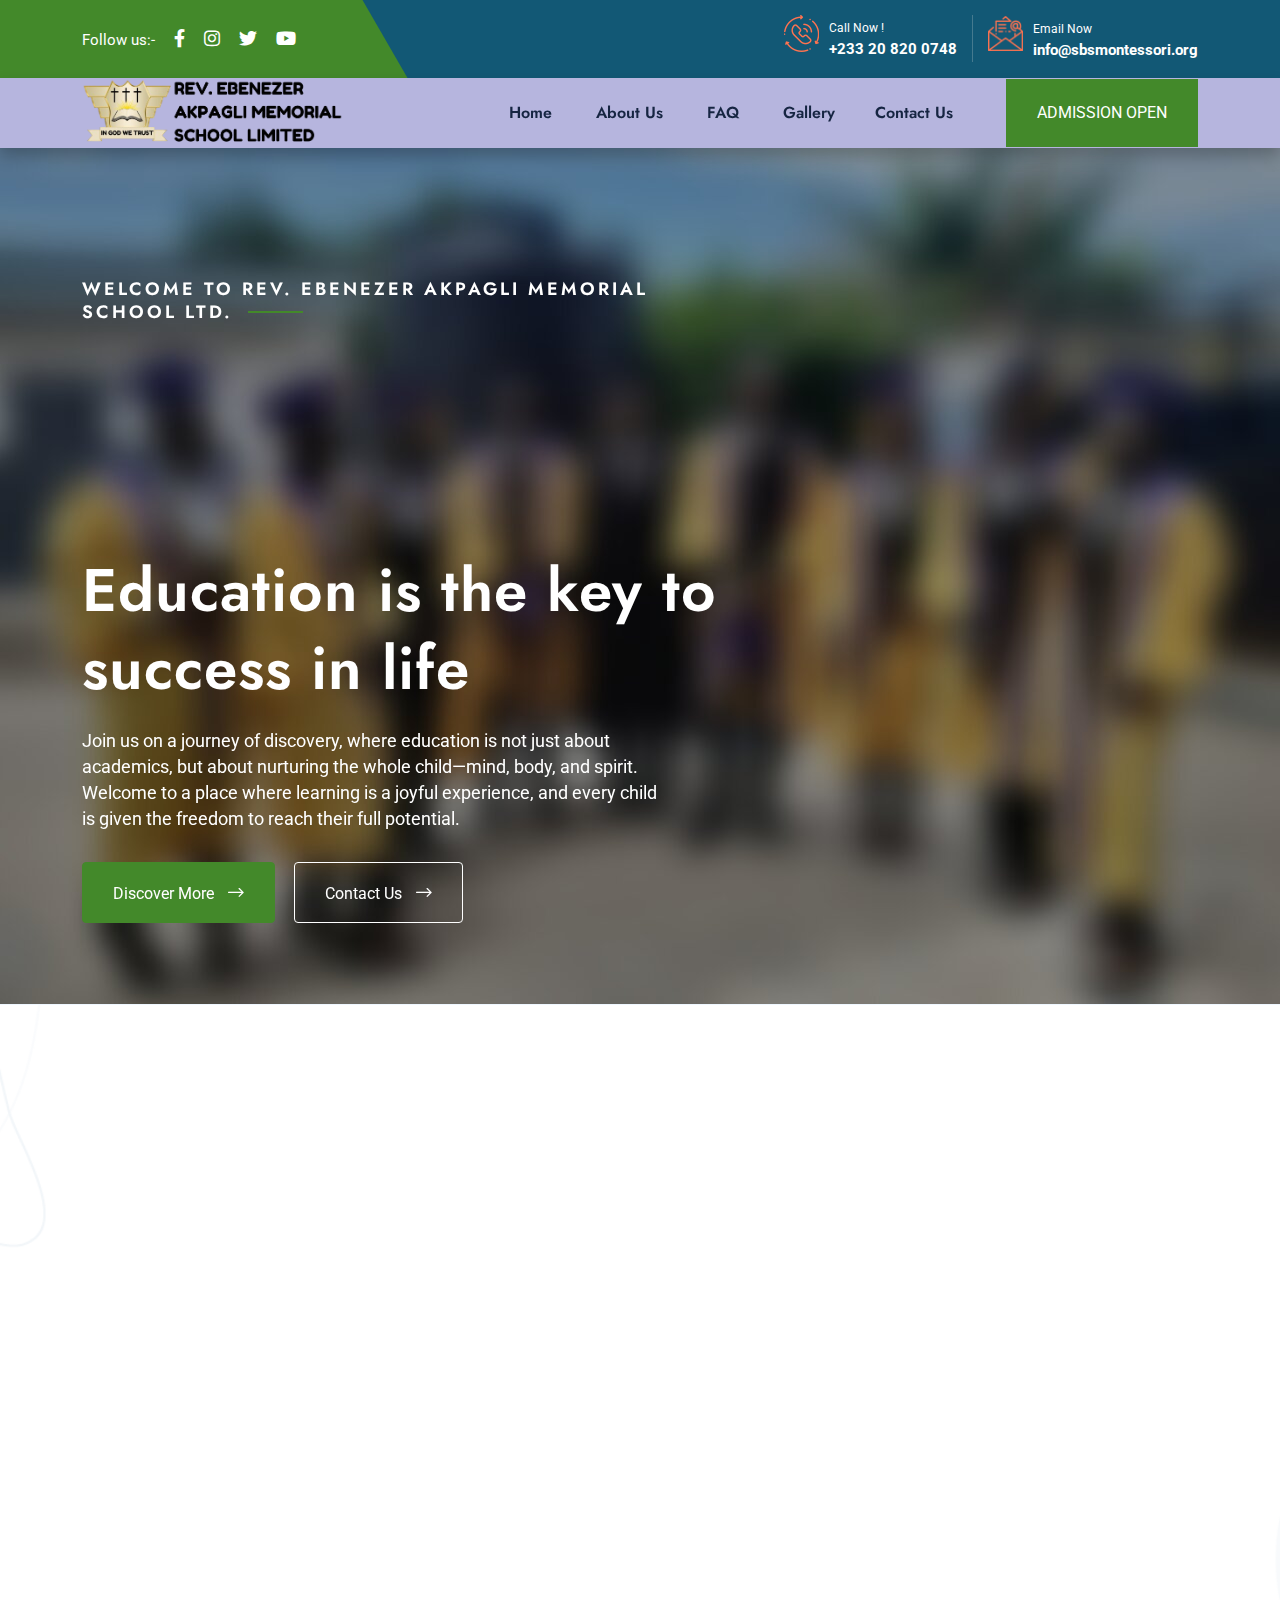
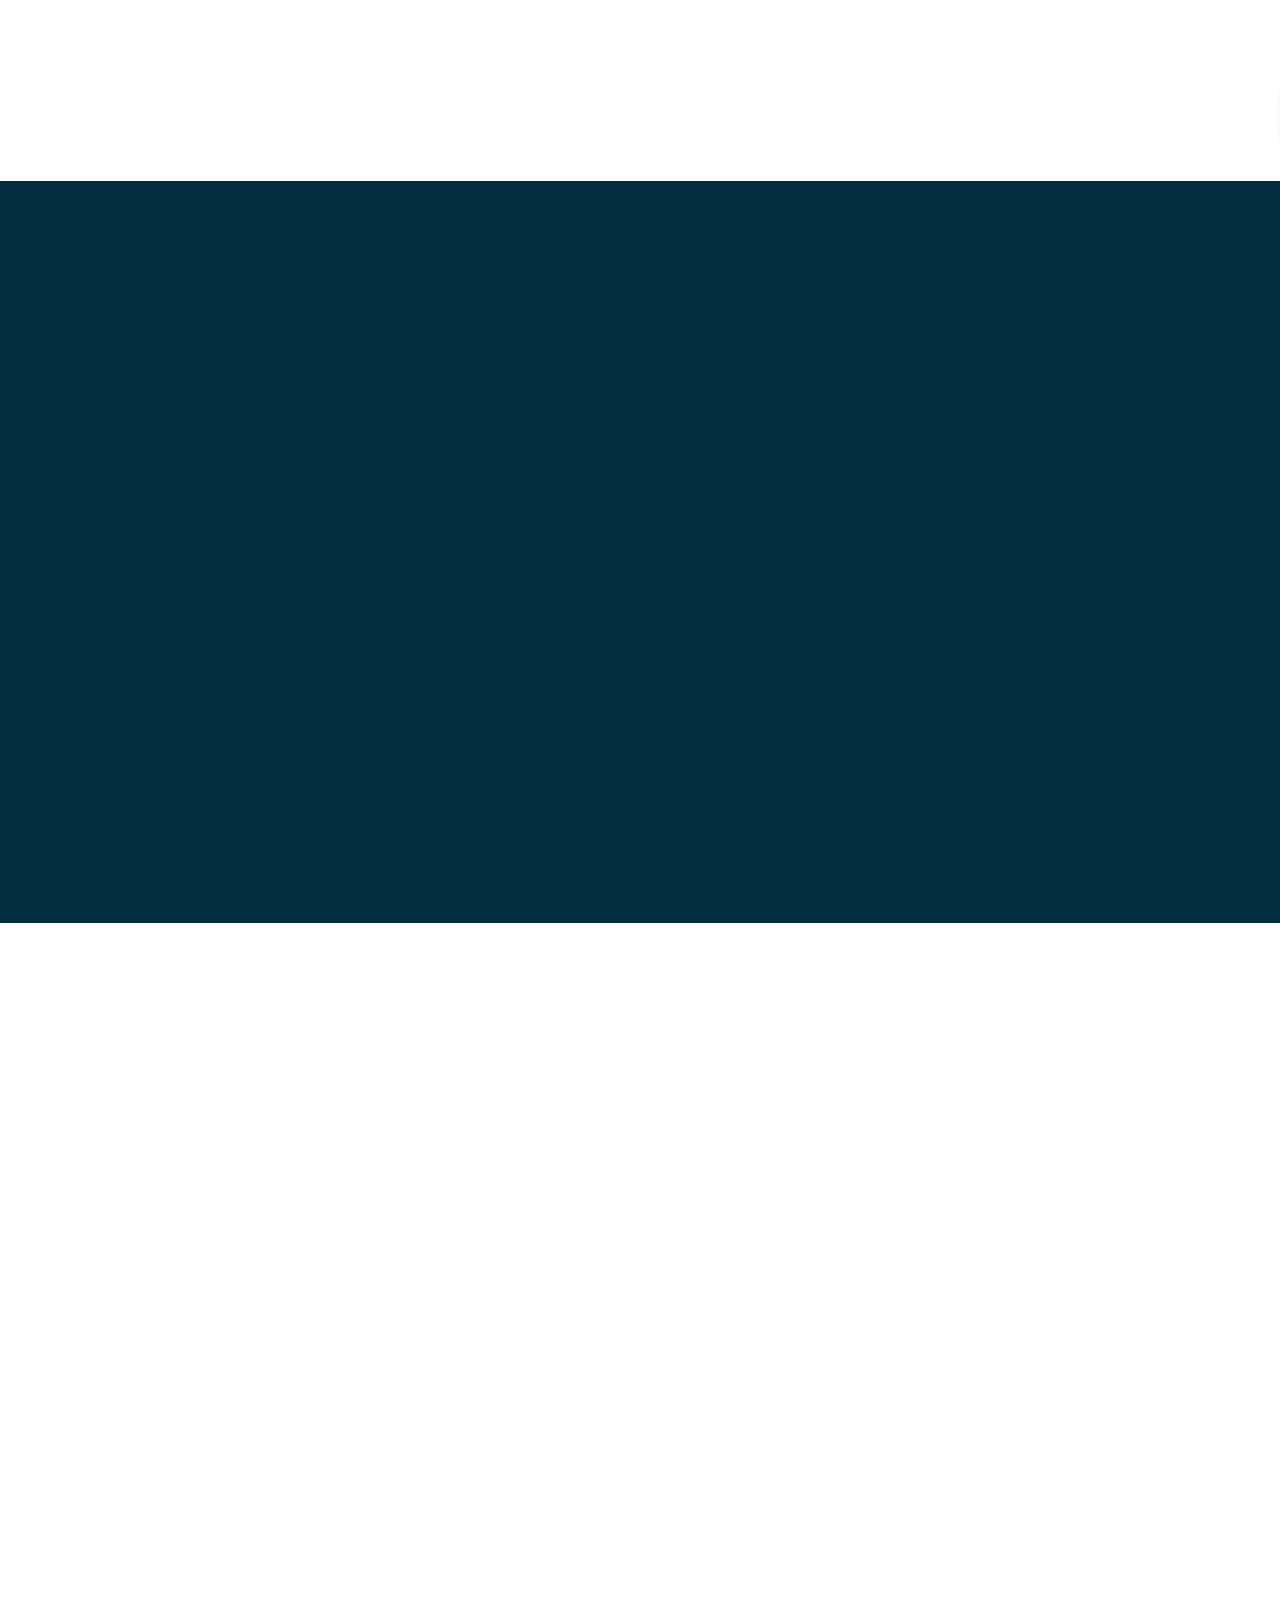
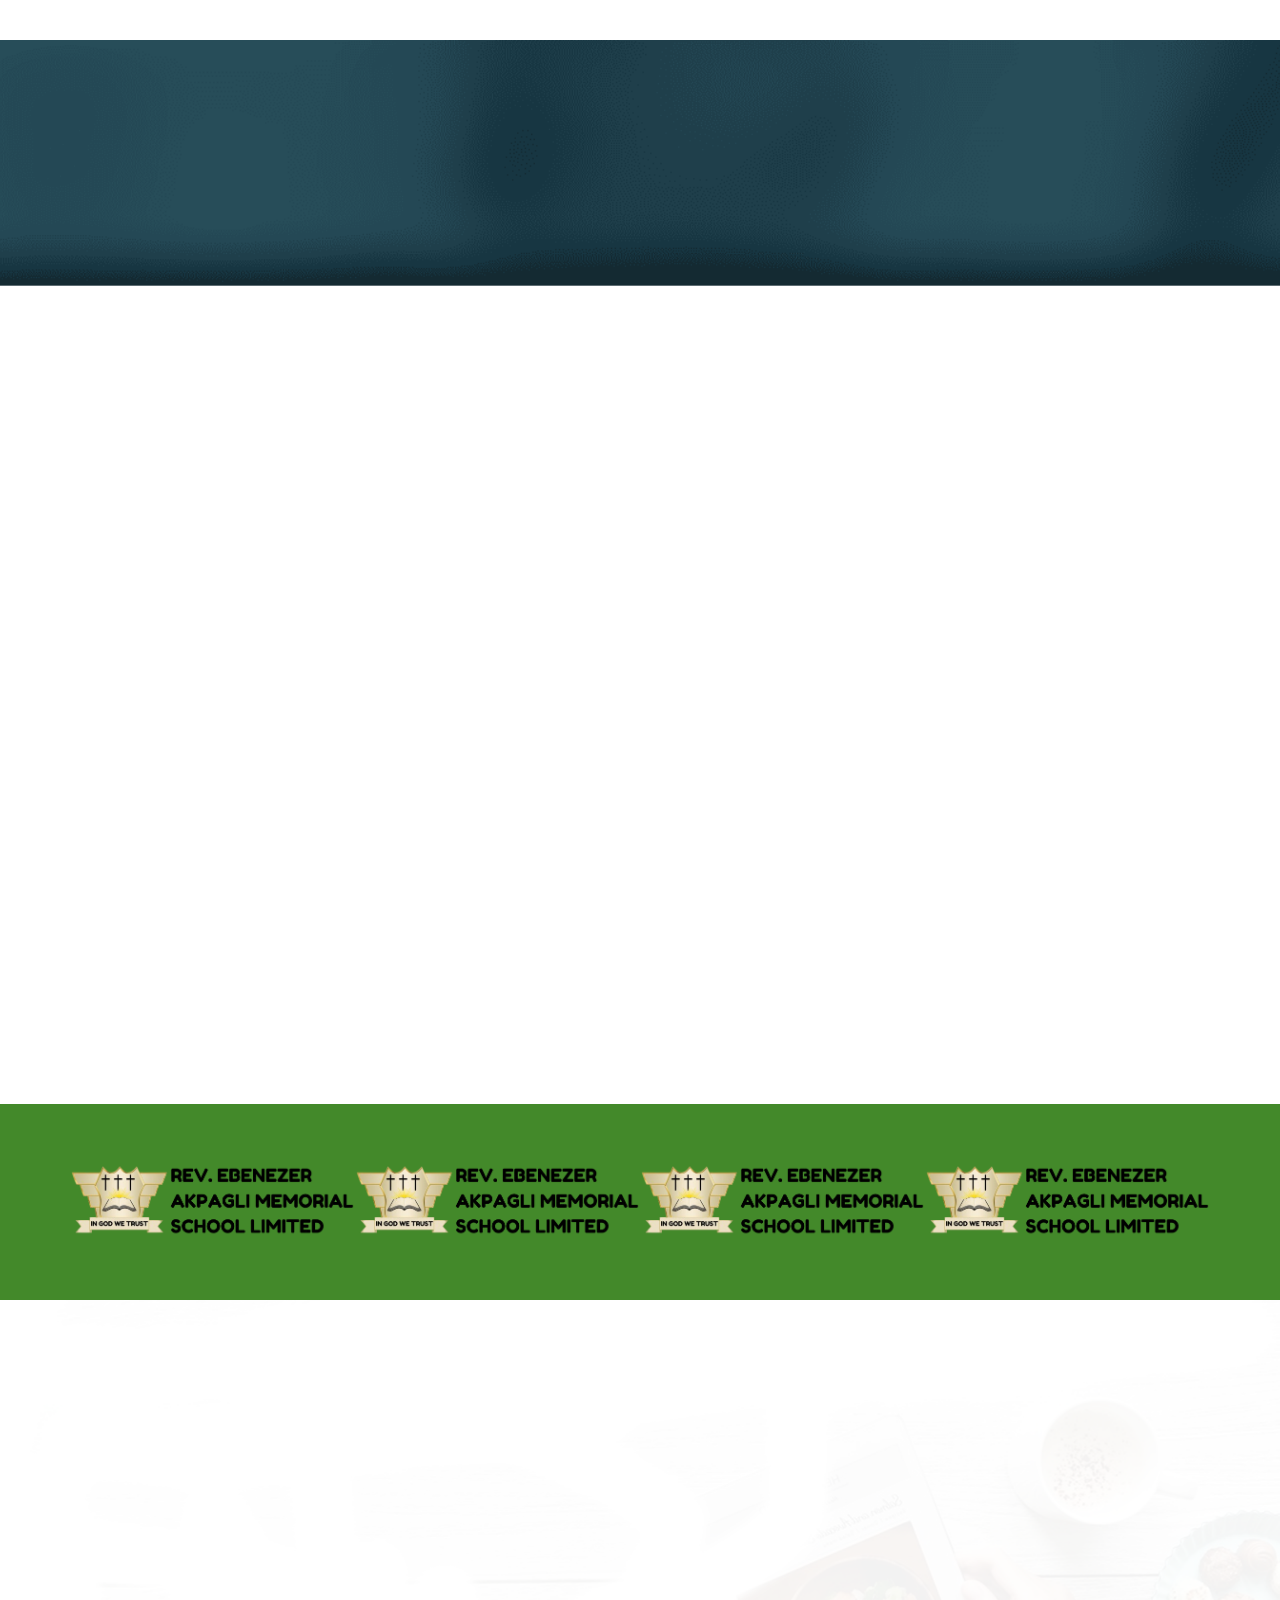
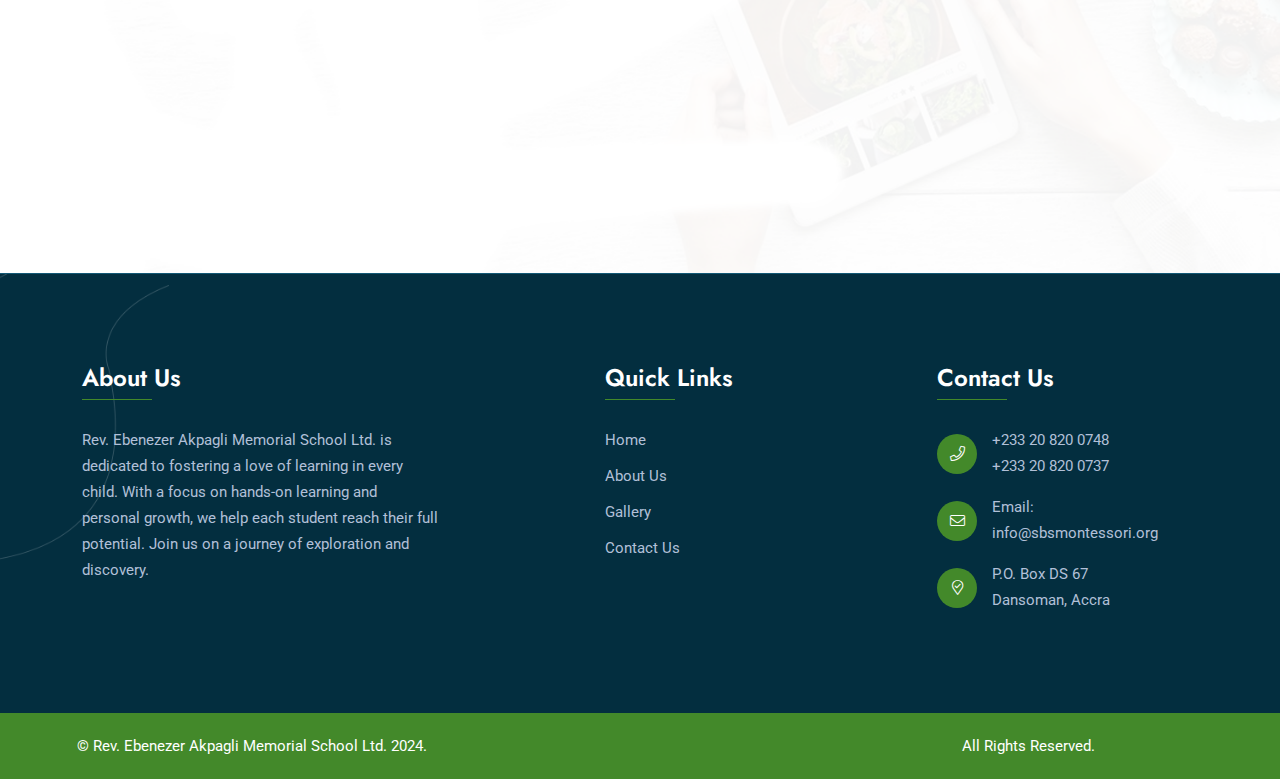
==== index.html @ 85f2a92b "a" ====
<!doctype html><html lang="en-US"><head><meta charset="UTF-8"><meta name="viewport" content="width=device-width, initial-scale=1"><title>Rev. Ebenezer Akpagli Memorial School Ltd.</title><meta name='robots' content='max-image-preview:large' /><link rel='dns-prefetch' href='https://fonts.googleapis.com/' /><link rel="alternate" type="application/rss+xml" title="Rev. Ebenezer Akpagli Memorial School Ltd. &raquo; Feed" href="feed/index.html" /><link rel="alternate" type="application/rss+xml" title="Rev. Ebenezer Akpagli Memorial School Ltd. &raquo; Comments Feed" href="comments/feed/index.html" /> <script defer src="[data-uri]"></script> <style id='wp-emoji-styles-inline-css' type='text/css'>img.wp-smiley, img.emoji {
		display: inline !important;
		border: none !important;
		box-shadow: none !important;
		height: 1em !important;
		width: 1em !important;
		margin: 0 0.07em !important;
		vertical-align: -0.1em !important;
		background: none !important;
		padding: 0 !important; 
	}</style><style id='classic-theme-styles-inline-css' type='text/css'>/*! This file is auto-generated */
.wp-block-button__link{color:#fff;background-color:#32373c;border-radius:9999px;box-shadow:none;text-decoration:none;padding:calc(.667em + 2px) calc(1.333em + 2px);font-size:1.125em}.wp-block-file__button{background:#32373c;color:#fff;text-decoration:none}</style><link rel='stylesheet' id='contact-form-7-css' href='wp-content/plugins/contact-form-7/includes/css/styles.css' type='text/css' media='all' /><link rel='stylesheet' id='redux-extendify-styles-css' href='wp-content/plugins/redux-framework/redux-core/assets/css/extendify-utilities.css' type='text/css' media='all' /><link rel='stylesheet' id='qeducato-google-fonts-css' href='https://fonts.googleapis.com/css2?family=Jost%3Aital%2Cwght%400%2C100%3B0%2C200%3B0%2C300%3B0%2C400%3B0%2C500%3B0%2C600%3B0%2C700%3B0%2C800%3B0%2C900%3B1%2C100%3B1%2C200%3B1%2C300%3B1%2C400%3B1%2C500%3B1%2C600%3B1%2C700%3B1%2C800%3B1%2C900&#038;display=swap&#038;ver=6.5.4' type='text/css' media='all' /><link rel='stylesheet' id='bootstrap-css' href='wp-content/themes/qeducato/inc/assets/css/bootstrap.min.css' type='text/css' media='all' /><link rel='stylesheet' id='animate-css' href='wp-content/themes/qeducato/inc/assets/css/animate.min.css' type='text/css' media='all' /><link rel='stylesheet' id='magnific-popup-css' href='wp-content/themes/qeducato/inc/assets/css/magnific-popup.css' type='text/css' media='all' /><link rel='stylesheet' id='fontawesome-all-css' href='wp-content/themes/qeducato/inc/assets/fontawesome/css/all.min.css' type='text/css' media='all' /><link rel='stylesheet' id='dripicons-css' href='wp-content/themes/qeducato/inc/assets/css/dripicons.css' type='text/css' media='all' /><link rel='stylesheet' id='slick-css' href='wp-content/themes/qeducato/inc/assets/css/slick.css' type='text/css' media='all' /><link rel='stylesheet' id='meanmenu-css' href='wp-content/themes/qeducato/inc/assets/css/meanmenu.css' type='text/css' media='all' /><link rel='stylesheet' id='qeducato-default-css' href='wp-content/themes/qeducato/inc/assets/css/default.css' type='text/css' media='all' /><link rel='stylesheet' id='qeducato-style-css' href='wp-content/themes/qeducato/inc/assets/css/style.css' type='text/css' media='all' /><link rel='stylesheet' id='qeducato-responsive-css' href='wp-content/themes/qeducato/inc/assets/css/responsive.css' type='text/css' media='all' /><link rel='stylesheet' id='recent-posts-widget-with-thumbnails-public-style-css' href='wp-content/plugins/recent-posts-widget-with-thumbnails/public.css' type='text/css' media='all' /><link rel='stylesheet' id='elementor-icons-css' href='wp-content/plugins/elementor/assets/lib/eicons/css/elementor-icons.min.css' type='text/css' media='all' /><link rel='stylesheet' id='elementor-frontend-css' href='wp-content/plugins/elementor/assets/css/frontend-lite.min.css' type='text/css' media='all' /><link rel='stylesheet' id='swiper-css' href='wp-content/plugins/elementor/assets/lib/swiper/v8/css/swiper.min.css' type='text/css' media='all' /><link rel='stylesheet' id='elementor-post-6-css' href='wp-content/uploads/elementor/css/post-6.css' type='text/css' media='all' /><link rel='stylesheet' id='elementor-global-css' href='wp-content/uploads/elementor/css/global.css' type='text/css' media='all' /><link rel='stylesheet' id='elementor-post-9-css' href='wp-content/uploads/elementor/css/post-9.css' type='text/css' media='all' /><link rel='stylesheet' id='google-fonts-1-css' href='https://fonts.googleapis.com/css?family=Roboto%3A100%2C100italic%2C200%2C200italic%2C300%2C300italic%2C400%2C400italic%2C500%2C500italic%2C600%2C600italic%2C700%2C700italic%2C800%2C800italic%2C900%2C900italic%7CRoboto+Slab%3A100%2C100italic%2C200%2C200italic%2C300%2C300italic%2C400%2C400italic%2C500%2C500italic%2C600%2C600italic%2C700%2C700italic%2C800%2C800italic%2C900%2C900italic&#038;display=auto&#038;ver=6.5.4' type='text/css' media='all' /><link rel="preconnect" href="https://fonts.gstatic.com/" crossorigin><script defer type="text/javascript" src="wp-includes/js/jquery/jquery.min.js" id="jquery-core-js"></script> <script defer type="text/javascript" src="wp-includes/js/jquery/jquery-migrate.min.js" id="jquery-migrate-js"></script> <link rel="https://api.w.org/" href="wp-json/index.html" /><link rel="alternate" type="application/json" href="wp-json/wp/v2/pages/9" /><link rel="EditURI" type="application/rsd+xml" title="RSD" href="xmlrpc.php@rsd" /><meta name="generator" content="WordPress 6.5.4" /><link rel="canonical" href="index.html" /><link rel='shortlink' href='index.html' /><link rel="alternate" type="application/json+oembed" href="wp-json/oembed/1.0/embed@url=https%253A%252F%252Fwpdemo.zcubethemes.com%252Fqeducato%252F" /><link rel="alternate" type="text/xml+oembed" href="wp-json/oembed/1.0/embed@url=https%253A%252F%252Fwpdemo.zcubethemes.com%252Fqeducato%252F&amp;format=xml" /><meta name="generator" content="Redux 4.4.15" /><meta name="generator" content="Elementor 3.20.3; features: e_optimized_assets_loading, e_optimized_css_loading, additional_custom_breakpoints, block_editor_assets_optimize, e_image_loading_optimization; settings: css_print_method-external, google_font-enabled, font_display-auto"><link rel="icon" href="https://wpdemo.zcubethemes.com/qeducato/wp-content/uploads/2023/03/cropped-sve-icon7-32x32.png" sizes="32x32" /><link rel="icon" href="https://wpdemo.zcubethemes.com/qeducato/wp-content/uploads/2023/03/cropped-sve-icon7-192x192.png" sizes="192x192" /><link rel="apple-touch-icon" href="https://wpdemo.zcubethemes.com/qeducato/wp-content/uploads/2023/03/cropped-sve-icon7-180x180.png" /><meta name="msapplication-TileImage" content="https://wpdemo.zcubethemes.com/qeducato/wp-content/uploads/2023/03/cropped-sve-icon7-270x270.png" /><style id="qeducato_data-dynamic-css" title="dynamic-css" class="redux-options-output">body,.widget_categories a{color:#6e6e6e;}.site-content{background-color:#ffffff;}.breadcrumb-area{background-color:#20282E;background-image:url('wp-content/uploads/2023/03/bdrc-bg.png');}.footer-bg{background-color:#00173c;background-image:url('wp-content/uploads/2023/03/footer-bg.png');}.footer-social a:hover,.contact-form .btn,.about-area .btn:hover::before,.bsingle__content .blog__btn .btn,.s-about-content .footer-social a:hover,.project-detail .project-info li .btn,.testimonial-active2 .slick-dots .slick-active button,.slider-content h2 span::after,.home-blog-active .slick-arrow, .home-blog-active2 .slick-arrow,.button-group button.active,.breadcrumb,.f-widget-title h2::before, .footer-widget .widgettitle::before,.copyright-wrap,.f-contact i,.cta-area .btn,.event-content .date,.blog-thumb2 .date-home,.step-box .date-box,.about-content2 li .ano,.class-active .slick-arrow,.courses-content .cat,.about-text,.services-box07:hover, .services-box07.active,.second-header::before,.second-header-btn .btn,.slider-content h5::after,.slider-active .slider-btn .btn,.post__tag ul li a:hover,.services-categories li a::after,.brochures-box .inner,.home-blog-active .slick-arrow:hover, .home-blog-active2 .slick-arrow:hover,.portfolio .col3 .grid-item .box a::after,.comment-form .submit,#scrollUp,.search-form .search-submit, .wp-block-search .wp-block-search__button,.top-btn,.widget-social a:hover,.comment-form .submit:hover,.services-08-item:hover .readmore,#scrollUp:hover,.gallery-image figcaption .span::before,.team-thumb .dropdown .xbtn,.blog-content2 .date-home,.f-cta-icon i,.contact-bg02 .btn.ss-btn.active{background-color:#43892a;}.event03 .event-content .time i,.faq-wrap .card-header h2 button::after,.bsingle__content h2:hover a,.testimonial-active2 .ta-info span,.services-box a:hover,.main-menu ul li:hover > a,.main-menu ul li a::after,.project-detail .project-info li .icon,.main-menu ul li:hover > a,.cta-title h2 span,.recent-blog-footer span,.b-meta i,.section-title h5,.event-content .time strong,.courses-content a.readmore,.about-title h5,.header-cta ul li i,blockquote footer,.pricing-body li::before,.pricing-box2.active .price-count h2, .pricing-box2.active .pricing-head h2,.header-three .main-menu .sub-menu li a:hover, .menu .children li a:hover,.footer-link ul li a:hover,.comment-text .avatar-name span,.team-area-content span,.team-area-content li .icon i,.header-social a,a:hover,.services-08-thumb.glyph-icon i,.gallery-image figcaption .span,.team-info span,.team-info h4 a:hover,.single-team:hover .team-info h4,.testimonial-active .slick-arrow,.blog-btn a,.bsingle__post .video-p .video-i,.bsingle__content .meta-info ul li i,.about-content li .icon i{color:#43892a;}.slider-active .slider-btn .btn,.contact-form .btn,.faq-btn,.about-area .btn:hover,.menu .sub-menu, .menu .children,.second-header-btn .btn,.cta-area .btn,.slider-active .slider-btn .btn,.post__tag ul li a:hover,.pricing-box2.active,.menu .children,.sidebar-widget .widgettitle,.tag-cloud-link:hover,.widget-social a:hover,.services-08-item:hover .readmore,.team-info .text,.blog-btn a,.contact-bg02 .btn.ss-btn.active{border-color:#43892a;}.btn.ss-btn.active,.second-header a, .second-header span,.comment-form .submit,.search-form .search-submit,.wp-block-search .wp-block-search__button,.team-thumb .dropdown .xbtn,#scrollUp,.cta-title h2,.footer-widget .widgettitle, .footer-widget .cat-item, .footer-widget .widget ul li,.copyright-wrap .text,.f-cta-icon i,.btn-style-one{color:#fff;}.event-item:hover .event-content,.header-three .second-header,.project-detail .info-column .inner-column2 h3,.btn:hover::before,.conterdown,.s-about-content .footer-social a,.about-area .btn{background-color:#125875;}{color:#125875;}.about-area .btn,.second-header-btn .btn:hover{border-color:#125875;}.blog-area3 .blog-thumb2 .date-home{background-color:#4ea9b4;}{color:#4ea9b4;}{border-color:#4ea9b4;}.copyright-wrap .text,.btn-style-one{background-color:#232323;}h1, h2, h3, h4, h5, h6{color:#232323;}</style></head><body class="home page-template page-template-home-page page-template-home-page-php page page-id-9 elementor-default elementor-kit-6 elementor-page elementor-page-9"><header class="header-area header-three"> <!-- header --><div class="header-top second-header d-none d-md-block"><div class="container"><div class="row align-items-center"><div class="col-lg-4 col-md-4 d-none d-lg-block "><div class="header-social"> <span> Follow us:- <a href="index.html#" title="Facebook"><i class="fab fa-facebook-f"></i></a> <a href="index.html#" title="LinkedIn"><i class="fab fa-instagram"></i></a> <a href="index.html#" title="Twitter"><i class="fab fa-twitter"></i></a> <a href="index.html#" title="Twitter"><i class="fab fa-youtube"></i></a> </span> <!--  /social media icon redux --></div></div><div class="col-lg-8 col-md-8 d-none d-lg-block text-right"><div class="header-cta"><ul><li><div class="call-box"><div class="icon"> <img src="wp-content/themes/qeducato/inc/assets/images/phone-call.png" alt="https://wpdemo.zcubethemes.com/qeducato/wp-content/themes/qeducato/inc/assets/images/phone-call.png"></div><div class="text"> <span>Call Now !</span> <strong><a href="tel:+233208200748">+233 20 820 0748</a></strong></div></div></li><li><div class="call-box"><div class="icon"> <img src="wp-content/themes/qeducato/inc/assets/images/mailing.png" alt="https://wpdemo.zcubethemes.com/qeducato/wp-content/themes/qeducato/inc/assets/images/mailing.png"></div><div class="text"> <span>Email Now</span> <strong><a href="mailto:info@sbsmontessori.org"> info@sbsmontessori.org </a></strong></div></div></li></ul></div></div></div></div></div><div id="header-sticky" class="menu-area"><div class="container"><div class="row align-items-center"><div class="col-xl-3 col-lg-3"><div class="logo"> <!-- LOGO IMAGE --> <!-- For Retina Ready displays take a image with double the amount of pixels that your image will be displayed (e.g 268 x 60 pixels) --> <a href="index.html" class="navbar-brand logo-black"> <!-- Logo Standard --> <img src="wp-content/themes/qeducato/inc/assets/images/logo.png" alt="Qeducato" title="" /> 

</a></div></div><div class="col-xl-6 col-lg-6"><div class="main-menu text-right text-xl-right"><nav id="mobile-menu"><div id="cssmenu" class="menu-main-menu-container"><ul id="menu-main-menu" class="menu"> <li id="menu-item-116" class="menu-item menu-item-type-post_type menu-item-object-page menu-item-116"><a href="index.html">Home</a></li>

	<li id="menu-item-116" class="menu-item menu-item-type-post_type menu-item-object-page menu-item-116"><a href="index.html@p=76.html">About Us</a></li> 
    
     <li id="menu-item-120" class="menu-item menu-item-type-post_type menu-item-object-page menu-item-120"><a href="index.html@p=106.html">FAQ</a></li> 
    
    <li id="menu-item-124" class="menu-item menu-item-type-post_type menu-item-object-page menu-item-124"><a href="index.html@p=102.html">Gallery</a></li><li id="menu-item-125" class="menu-item menu-item-type-post_type menu-item-object-page menu-item-125"> <a href="index.html@p=110.html">Contact Us</a></li></ul></div></nav></div></div><div class="col-xl-3 col-lg-3 text-right d-none d-lg-block text-right text-xl-right"><div class="login"><ul><li><div class="second-header-btn"> <a href="index.html@p=110.html" class="btn">admission open</a></div></li></ul></div></div><div class="col-12"><div class="mobile-menu"></div></div></div></div></div></header>
	 <!-- header-end --> <!-- offcanvas-area --><div class="offcanvas-menu"> <span class="menu-close"><i class="fal fa-times"></i></span><div id="cssmenu3" class="menu-one-page-menu-container"><div id="cssmenu-2" class="menu-our-links-container"><ul id="menu-our-links" class="menu"><li id="menu-item-2837" class="menu-item menu-item-type-post_type menu-item-object-page menu-item-home current-menu-item page_item page-item-9 current_page_item menu-item-2837"><a href="index.html" aria-current="page">Home</a></li><li id="menu-item-2839" class="menu-item menu-item-type-post_type menu-item-object-page menu-item-2839"><a href="index.html@p=76.html">About Us</a></li> <li id="menu-item-2838" class="menu-item menu-item-type-post_type menu-item-object-page menu-item-2838"><a href="index.html@p=102.html">Gallery</a></li><li id="menu-item-2840" class="menu-item menu-item-type-post_type menu-item-object-page menu-item-2840"> <a href="index.html@p=110.html">Contact Us</a></li></ul></div></div><div id="cssmenu2" class="menu-one-page-menu-container"><ul id="menu-one-page-menu-1" class="menu"><li class="menu-item menu-item-type-custom menu-item-object-custom"> <span>Email Now</span> <strong><a href="mailto:info@sbsmontessori.org"> info@sbsmontessori.org </a></strong></li><li class="menu-item menu-item-type-custom menu-item-object-custom"> <span>Call Now !</span> <strong><a href="tel:+233208200748">+233 20 820 0748</a></strong></li></ul></div></div><div class="offcanvas-overly"></div> <!-- offcanvas-area:end --><div id="content" class="site-content"><article id="post-9" class="post-9 page type-page status-publish hentry"><div class="pages-content"><div data-elementor-type="wp-page" data-elementor-id="9" class="elementor elementor-9"><section class="elementor-section elementor-top-section elementor-element elementor-element-531532d elementor-section-full_width elementor-section-height-default elementor-section-height-default" data-id="531532d" data-element_type="section"><div class="elementor-container elementor-column-gap-no"><div class="elementor-column elementor-col-100 elementor-top-column elementor-element elementor-element-83ab1d1" data-id="83ab1d1" data-element_type="column"><div class="elementor-widget-wrap elementor-element-populated"><div class="elementor-element elementor-element-e68a716 elementor-widget elementor-widget-Elementor-Widget-header-slider-new" data-id="e68a716" data-element_type="widget" data-widget_type="Elementor-Widget-header-slider-new.default"><div class="elementor-widget-container"> <!-- slider-area --><section id="home" class="slider-area fix p-relative"><div class="slider-active" style="background: #141b22;"><div class="single-slider slider-bg" style="background-image: url(wp-content/uploads/2023/02/slider_bg.jpg); background-size: cover;"><div class="container"><div class="row"><div class="col-lg-7 col-md-7"><div class="slider-content s-slider-content mt-130"><h5 data-animation="fadeInUp" data-delay=".4s">welcome To Rev. Ebenezer Akpagli Memorial School Ltd.</h5><br><br><br><br><br><br><br><br><h2 data-animation="fadeInUp" data-delay=".4s">Education is the key to success in life</h2>
        <p data-animation="fadeInUp" data-delay=".6s">Join us on a journey of discovery, where education is not just about academics, but about nurturing the whole child—mind, body, and spirit. Welcome to a place where learning is a joyful experience, and every child is given the freedom to reach their full potential.</p>
        <div class="slider-btn mt-30"> <a href="index.html@p=76.html" class="btn ss-btn mr-15" data-animation="fadeInLeft" data-delay=".4s">Discover More <i class="fal fa-long-arrow-right"></i></a> <a href="index.html@p=110.html" class="btn ss-btn active" data-animation="fadeInLeft" data-delay=".4s">Contact Us <i class="fal fa-long-arrow-right"></i></a></div></div></div><div class="col-lg-5 col-md-5 p-relative"></div></div></div></div><div class="single-slider slider-bg" style="background-image: url(wp-content/uploads/2023/02/slider_bg_01.jpg); background-size: cover;"><div class="container"><div class="row"><div class="col-lg-7 col-md-7"><div class="slider-content s-slider-content mt-130"><h5 data-animation="fadeInUp" data-delay=".4s">welcome To Rev. Ebenezer Akpagli Memorial School Ltd.</h5><br><br><br><br><br><br><h2 data-animation="fadeInUp" data-delay=".4s">Shaping Tomorrow's Respectable Citizens Through Education</h2><p data-animation="fadeInUp" data-delay=".6s">By instilling strong values and guiding them in ethical decision-making, we prepare our students to contribute positively to society, embodying integrity, responsibility, and compassion in all they do.</p><div class="slider-btn mt-30"> <a href="index.html@p=76.html" class="btn ss-btn mr-15" data-animation="fadeInLeft" data-delay=".4s">Discover More <i class="fal fa-long-arrow-right"></i></a> <a href="index.html@p=110.html" class="btn ss-btn active" data-animation="fadeInLeft" data-delay=".4s">Contact Us <i class="fal fa-long-arrow-right"></i></a></div></div></div><div class="col-lg-5 col-md-5 p-relative"></div></div></div></div></div></section> <!-- slider-area-end --></div></div></div></div></div></section>
		<section class="elementor-section elementor-top-section elementor-element elementor-element-2e73797 elementor-section-full_width elementor-section-height-default elementor-section-height-default" data-id="2e73797" data-element_type="section" data-settings="{&quot;background_background&quot;:&quot;classic&quot;}"><div class="elementor-container elementor-column-gap-no"><div class="elementor-column elementor-col-100 elementor-top-column elementor-element elementor-element-66779f8" data-id="66779f8" data-element_type="column"><div class="elementor-widget-wrap elementor-element-populated"><div class="elementor-element elementor-element-72d6814 elementor-widget elementor-widget-Elementor-about-widget" data-id="72d6814" data-element_type="widget" data-widget_type="Elementor-about-widget.default"><div class="elementor-widget-container">
             <!-- about-area --> <!-- about-area-end --></div></div></div></div></div>
	</section>
		<section class="elementor-section elementor-top-section elementor-element elementor-element-64fd482 elementor-section-full_width elementor-section-height-default elementor-section-height-default" data-id="64fd482" data-element_type="section"><div class="elementor-container elementor-column-gap-no"><div class="elementor-column elementor-col-100 elementor-top-column elementor-element elementor-element-281d83f" data-id="281d83f" data-element_type="column"><div class="elementor-widget-wrap elementor-element-populated"><div class="elementor-element elementor-element-fa714b6 elementor-widget elementor-widget-Elementor-courses-widget" data-id="fa714b6" data-element_type="widget" data-widget_type="Elementor-courses-widget.default"><div class="elementor-widget-container"> 
	
	 <section class="elementor-section elementor-top-section elementor-element elementor-element-e153d42 elementor-section-full_width elementor-section-height-default elementor-section-height-default" data-id="e153d42" data-element_type="section" data-settings="{&quot;background_background&quot;:&quot;classic&quot;}"><div class="elementor-container elementor-column-gap-no"><div class="elementor-column elementor-col-100 elementor-top-column elementor-element elementor-element-69f40f0" data-id="69f40f0" data-element_type="column"><div class="elementor-widget-wrap elementor-element-populated"><div class="elementor-element elementor-element-801785e elementor-widget elementor-widget-Elementor-about-widget" data-id="801785e" data-element_type="widget" data-widget_type="Elementor-about-widget.default"><div class="elementor-widget-container">
         <!-- admission-area --> <section class="about-area about-p pt-120 pb-120 p-relative fix"><div class="container"><div class="row justify-content-center align-items-center"><div class="col-lg-6 col-md-12 col-sm-12"><div class="s-about-img p-relative  wow fadeInLeft animated" data-animation="fadeInLeft" data-delay=".4s"> <img decoding="async" src="wp-content/uploads/2023/02/founder2.jpg" alt="Founder"></div></div><div class="col-lg-6 col-md-12 col-sm-12"><div class="about-content s-about-content pl-15 wow fadeInRight  animated" data-animation="fadeInRight" data-delay=".4s"><div class="about-title second-title pb-25"><h2> Welcome Address From The Proprietress</h2></div><p class="txt-clr">"It is with great joy that I welcome you to Rev. Ebenezer Akpagli Memorial School Ltd., where we are committed to nurturing the growth and development of your children in a warm, supportive environment. Our school is built on a foundation of academic excellence, strong moral values, and a deep respect for each child's unique potential.</p><p class="txt-clr">Our goal is to shape them into individuals who are not only knowledgeable but also compassionate, responsible, and prepared to make a positive impact in the world.
Thank you for entrusting us with your child's education."</p>
<p class="txt-clr">Warm regards,<br>
    Hon. Georgina Dafeamekpor.</p></div></div></div></div>
		 </section> <!-- admission-area-end --></div></div></div></div></div></section>
	
	</div></div></div></div></div></section><section class="elementor-section elementor-top-section elementor-element elementor-element-4e727cb elementor-section-full_width elementor-section-height-default elementor-section-height-default" data-id="4e727cb" data-element_type="section"><div class="elementor-container elementor-column-gap-no"><div class="elementor-column elementor-col-100 elementor-top-column elementor-element elementor-element-fc15306" data-id="fc15306" data-element_type="column"><div class="elementor-widget-wrap elementor-element-populated"><div class="elementor-element elementor-element-cb95bd1 elementor-widget elementor-widget-Elementor-new-steps-widget" data-id="cb95bd1" data-element_type="widget" data-widget_type="Elementor-new-steps-widget.default"><div class="elementor-widget-container"> <!-- steps-area --><section class="steps-area p-relative"  style="background-color: #032e3f;"><div class="animations-10"><img decoding="async" src="wp-content/uploads/2023/03/an-img-10.png" alt="https://wpdemo.zcubethemes.com/qeducato/wp-content/uploads/2023/03/an-img-10.png"></div><div class="container"><div class="row align-items-center"><div class="col-lg-6 col-md-12"><div class="section-title mb-35 wow fadeInDown animated" data-animation="fadeInDown" data-delay=".4s"><h2>Our Best Features</h2>
		
		<p>At Rev. Ebenezer Akpagli Memorial School Ltd., we pride ourselves on providing an exceptional educational experience. Here are some of the key features that set us apart:</p>
	
	</div><ul class="pr-20"><li><div class="step-box wow fadeInUp animated" data-animation="fadeInUp" data-delay=".4s"><div class="dnumber"><div class="date-box"><img decoding="async" src="wp-content/uploads/2023/03/fea-icon01.png" alt="https://wpdemo.zcubethemes.com/qeducato/wp-content/uploads/2023/03/fea-icon01.png"></div></div><div class="text"><h3>Skilled Teachers</h3><p>Our dedicated and experienced teachers are passionate about guiding each child’s educational journey. They employ Montessori methods to foster a love of learning and ensure personalized attention for every student.</p></div></div></li><li><div class="step-box wow fadeInUp animated" data-animation="fadeInUp" data-delay=".4s"><div class="dnumber"><div class="date-box"><img decoding="async" src="wp-content/uploads/2023/03/fea-icon02.png" alt="https://wpdemo.zcubethemes.com/qeducato/wp-content/uploads/2023/03/fea-icon02.png"></div></div><div class="text"><h3>Affordable Fees</h3><p>We believe quality education should be accessible to all. Our competitive and affordable fee structure ensures that every family can provide their child with an excellent Montessori education without financial strain.</p></div></div></li><li><div class="step-box wow fadeInUp animated" data-animation="fadeInUp" data-delay=".4s"><div class="dnumber"><div class="date-box"><img decoding="async" src="wp-content/uploads/2023/03/fea-icon03.png" alt="https://wpdemo.zcubethemes.com/qeducato/wp-content/uploads/2023/03/fea-icon03.png"></div></div><div class="text"><h3>Conducive Environment</h3><p>Our school provides a safe, stimulating, and nurturing environment where children feel valued and encouraged. Our well-designed classrooms and outdoor spaces promote exploration, creativity, and holistic development.</p></div></div></li></ul></div><div class="col-lg-6 col-md-12"><div class="step-img wow fadeInLeft animated" data-animation="fadeInLeft" data-delay=".4s"> <img decoding="async" src="wp-content/uploads/2023/03/steps-img.jpg" alt="wp-content/uploads/2023/03/steps-img.jpg"></div></div></div></div></section> <!-- steps-area-end --></div></div></div></div></div></section><section class="elementor-section elementor-top-section elementor-element elementor-element-53259b7 elementor-section-full_width elementor-section-height-default elementor-section-height-default" data-id="53259b7" data-element_type="section"><div class="elementor-container elementor-column-gap-no"><div class="elementor-column elementor-col-100 elementor-top-column elementor-element elementor-element-3f4f056" data-id="3f4f056" data-element_type="column"><div class="elementor-widget-wrap elementor-element-populated"><div class="elementor-element elementor-element-b644f74 elementor-widget elementor-widget-Elementor-events-widget" data-id="b644f74" data-element_type="widget" data-widget_type="Elementor-events-widget.default"><div class="elementor-widget-container"> 
		<!-- event-area -->
<section class="event pt-120 pb-90 p-relative fix">
    <div class="animations-06"></div>
    <div class="animations-07"></div>
    <div class="animations-08"></div>
    <div class="animations-09"></div>
    <div class="container">
        <div class="row">
            <div class="col-lg-12 p-relative">
                <div class="section-title center-align mb-50 text-center wow fadeInDown animated" data-animation="fadeInDown" data-delay=".4s">
                    <h5><i class="fal fa-graduation-cap"></i> Our Events</h5>
                    <h2> News & Upcoming Events</h2>
                </div>
            </div>
        </div><br>
        <div class="row">
            <div class="col-lg-4 col-md-6 wow fadeInUp animated" data-animation="fadeInUp" data-delay=".4s">
                <div class="event-item mb-30 hover-zoomin">
                    <div class="thumb"> 
                       
                    </div><br><br>
                    <div class="event-content">
                        <div class="date"><strong>20</strong> March, 2023</div>
                        <h3>Sports Day</h3>
                        <p>Join us for an exciting day of athletic competition and team spirit as students participate in various sports activities and showcase their skills.</p>
                        
                    </div>
                </div>
            </div>
            <div class="col-lg-4 col-md-6 wow fadeInUp animated" data-animation="fadeInUp" data-delay=".4s">
                <div class="event-item mb-30 hover-zoomin">
                    <div class="thumb"> 
                       
                    </div><br><br>
                    <div class="event-content">
                        <div class="date"><strong>22</strong> March, 2023</div>
                        <h3>Parent-Teacher Conferences</h3>
                        <p>Meet with teachers to discuss your child's progress and development. This is a valuable opportunity to understand how your child is doing academically and socially.</p>
                     </div>
                </div>
            </div>
            <div class="col-lg-4 col-md-6 wow fadeInUp animated" data-animation="fadeInUp" data-delay=".4s">
                <div class="event-item mb-30 hover-zoomin">
                    <div class="thumb"> 
                       
                    </div><br><br>
                    <div class="event-content">
                        <div class="date"><strong>24</strong> March, 2023</div>
                        <h3>Beginning of Exams </h3>
                        <p>The exam period starts, marking an important phase for students to demonstrate their knowledge and preparation. Best of luck to all!</p>
                       </div>
                </div>
            </div>
        </div>
    </div>
</section>

<!-- courses-area --></div></div></div></div></div></section><section class="elementor-section elementor-top-section elementor-element elementor-element-d4ce8b0 elementor-section-full_width elementor-section-height-default elementor-section-height-default" data-id="d4ce8b0" data-element_type="section"><div class="elementor-container elementor-column-gap-no"><div class="elementor-column elementor-col-100 elementor-top-column elementor-element elementor-element-026634b" data-id="026634b" data-element_type="column"><div class="elementor-widget-wrap elementor-element-populated"><div class="elementor-element elementor-element-b2b630b elementor-widget elementor-widget-Elementor-scholarship-widget" data-id="b2b630b" data-element_type="widget" data-widget_type="Elementor-scholarship-widget.default"><div class="elementor-widget-container"> <!-- cta-area --><section class="cta-area cta-bg pt-50 pb-50" style="background-image:url(wp-content/uploads/2023/03/cta_bg02.png)"><div class="container"><div class="row justify-content-center"><div class="col-lg-8"><div class="section-title cta-title wow fadeInLeft animated" data-animation="fadeInDown animated" data-delay=".2s"><h2>ADMISSIONS IN PROGRESS</h2><p> At Rev. Ebenezer Akpagli Memorial School Ltd., we are pleased to announce that we are still accepting applications for enrollment for the academic year of 2024/2025.</p></div></div><div class="col-lg-4 text-right"><div class="cta-btn s-cta-btn wow fadeInRight animated mt-30" data-animation="fadeInDown animated" data-delay=".2s"> <a href="index.html@p=110.html" class="btn ss-btn smoth-scroll">Enrol Now <i class="fal fa-long-arrow-right"></i></a></div></div></div></div></section> <!-- cta-area-end --></div></div></div></div></div></section><section class="elementor-section elementor-top-section elementor-element elementor-element-cdc11e2 elementor-section-full_width elementor-section-height-default elementor-section-height-default" data-id="cdc11e2" data-element_type="section"><div class="elementor-container elementor-column-gap-no"><div class="elementor-column elementor-col-100 elementor-top-column elementor-element elementor-element-d2a9b50" data-id="d2a9b50" data-element_type="column"><div class="elementor-widget-wrap elementor-element-populated"><div class="elementor-element elementor-element-3a8b02b elementor-widget elementor-widget-Elementor_faq_two" data-id="3a8b02b" data-element_type="widget" data-widget_type="Elementor_faq_two.default"><div class="elementor-widget-container">
	 <!-- courses-area --><!-- courses-area --></div></div></div></div></div></section><section class="elementor-section elementor-top-section elementor-element elementor-element-ba3333a elementor-section-full_width elementor-section-height-default elementor-section-height-default" data-id="ba3333a" data-element_type="section"><div class="elementor-container elementor-column-gap-no"><div class="elementor-column elementor-col-100 elementor-top-column elementor-element elementor-element-f5bbb9e" data-id="f5bbb9e" data-element_type="column"><div class="elementor-widget-wrap elementor-element-populated"><div class="elementor-element elementor-element-b61058e elementor-widget elementor-widget-Elementor-new-testimonial" data-id="b61058e" data-element_type="widget" data-widget_type="Elementor-new-testimonial.default"><div class="elementor-widget-container"> <!-- testimonial-area --><section class="testimonial-area pt-120 pb-115 p-relative fix"><div class="animations-02"><img decoding="async" src="wp-content/uploads/2023/03/an-img-04.png" alt="https://wpdemo.zcubethemes.com/qeducato/wp-content/uploads/2023/03/an-img-04.png"></div><div class="container"><div class="row"><div class="col-lg-12"><div class="section-title text-center mb-50 wow fadeInDown animated" data-animation="fadeInDown" data-delay=".4s"><h5><i class="fal fa-graduation-cap"></i> Testimonials</h5><h2>5 Star Reviews From Everyone</h2></div></div><div class="col-lg-12"><div class="testimonial-active wow fadeInUp animated" data-animation="fadeInUp" data-delay=".4s"><div class="single-testimonial text-center"><div class="qt-img"> <img decoding="async" src="wp-content/uploads/2023/03/qt-icon.png" alt="https://wpdemo.zcubethemes.com/qeducato/wp-content/uploads/2023/03/qt-icon.png"></div>
        <p>Attending Rev. Ebenezer Akpagli Memorial School Ltd. has been a transformative experience for me. The teachers were not just educators but mentors who genuinely cared about our growth. </p>
        <div class="ta-info"><h6>Robert Ansah</h6> <span>Alumni</span></div></div><div class="single-testimonial text-center"><div class="qt-img"> <img decoding="async" src="wp-content/uploads/2023/03/qt-icon.png" alt="https://wpdemo.zcubethemes.com/qeducato/wp-content/uploads/2023/03/qt-icon.png"></div><p>
            Rev. Ebenezer Akpagli Memorial School Ltd. has changed the way I see learning. The teachers are amazing, and I love how they make every subject interesting.</p><div class="ta-info"><h6>Mark Dose</h6> <span>Student</span></div></div><div class="single-testimonial text-center"><div class="qt-img"> <img decoding="async" src="wp-content/uploads/2023/03/qt-icon.png" alt="https://wpdemo.zcubethemes.com/qeducato/wp-content/uploads/2023/03/qt-icon.png"></div><p>
    Working at Rev. Ebenezer Akpagli Memorial School Ltd. is something I’m proud of. The students are great, and you can really see them grow every day. It feels good to be part of their journey.</p><div class="ta-info"><h6>Mr. Ben Opoku</h6> <span>Teacher</span></div></div><div class="single-testimonial text-center"><div class="qt-img"> <img decoding="async" src="wp-content/uploads/2023/03/qt-icon.png" alt="https://wpdemo.zcubethemes.com/qeducato/wp-content/uploads/2023/03/qt-icon.png"></div><p>I’ve learned so much here, and not just from books. The teachers teach us how to be good people too.</p><div class="ta-info"><h6>Daniela Owusu</h6> <span>Student</span></div></div><div class="single-testimonial text-center"><div class="qt-img"> <img decoding="async" src="wp-content/uploads/2023/03/qt-icon.png" alt="https://wpdemo.zcubethemes.com/qeducato/wp-content/uploads/2023/03/qt-icon.png"></div><p>We can’t say enough good things about REAMS. The teachers care so much, and our child is thriving because of it.</p><div class="ta-info"><h6>Mr. &amp; Mrs. Agbenu</h6> <span>Parents</span></div></div><div class="single-testimonial text-center"><div class="qt-img"> <img decoding="async" src="wp-content/uploads/2023/03/qt-icon.png" alt="https://wpdemo.zcubethemes.com/qeducato/wp-content/uploads/2023/03/qt-icon.png"></div><p>Teaching here at REAMS feels like more than just a job. The school cares about the kids and the staff, and it shows in everything we do.</p><div class="ta-info"><h6> Sir Kelvin</h6> <span>Teacher</span></div></div></div></div></div></div></section> <!-- testimonial-area-end --></div></div></div></div></div></section><section class="elementor-section elementor-top-section elementor-element elementor-element-e4f90ed elementor-section-full_width elementor-section-height-default elementor-section-height-default" data-id="e4f90ed" data-element_type="section"><div class="elementor-container elementor-column-gap-no"><div class="elementor-column elementor-col-100 elementor-top-column elementor-element elementor-element-02689ae" data-id="02689ae" data-element_type="column"><div class="elementor-widget-wrap elementor-element-populated"><div class="elementor-element elementor-element-8d8ad5e elementor-widget elementor-widget-Elementor_choosse_courses" data-id="8d8ad5e" data-element_type="widget" data-widget_type="Elementor_choosse_courses.default"><div class="elementor-widget-container"> </div></div></div></div></div></section>

 <section class="elementor-section elementor-top-section elementor-element elementor-element-4a9145e elementor-section-full_width elementor-section-height-default elementor-section-height-default" data-id="4a9145e" data-element_type="section" data-settings="{&quot;background_background&quot;:&quot;classic&quot;}"><div class="elementor-container elementor-column-gap-no"><div class="elementor-column elementor-col-100 elementor-top-column elementor-element elementor-element-bf80ce5" data-id="bf80ce5" data-element_type="column"><div class="elementor-widget-wrap elementor-element-populated"><div class="elementor-element elementor-element-5dfd132 elementor-widget elementor-widget-Elementor-new-brand-widget" data-id="5dfd132" data-element_type="widget" data-widget_type="Elementor-new-brand-widget.default"><div class="elementor-widget-container">
     <!-- brand-area --><div class="brand-area pt-60 pb-60"><div class="container"><div class="row brand-active"><div class="col-xl-2"><div class="single-brand"> <img decoding="async" src="wp-content/uploads/2023/03/b-logo1.png" alt="https://wpdemo.zcubethemes.com/qeducato/wp-content/uploads/2023/03/b-logo1.png"></div></div><div class="col-xl-2"><div class="single-brand"> <img decoding="async" src="wp-content/uploads/2023/03/b-logo2.png" alt="https://wpdemo.zcubethemes.com/qeducato/wp-content/uploads/2023/03/b-logo2.png"></div></div><div class="col-xl-2"><div class="single-brand"> <img decoding="async" src="wp-content/uploads/2023/03/b-logo3.png" alt="https://wpdemo.zcubethemes.com/qeducato/wp-content/uploads/2023/03/b-logo3.png"></div></div><div class="col-xl-2"><div class="single-brand"> <img decoding="async" src="wp-content/uploads/2023/03/b-logo4.png" alt="https://wpdemo.zcubethemes.com/qeducato/wp-content/uploads/2023/03/b-logo4.png"></div></div><div class="col-xl-2"><div class="single-brand"> <img decoding="async" src="wp-content/uploads/2023/03/b-logo5.png" alt="https://wpdemo.zcubethemes.com/qeducato/wp-content/uploads/2023/03/b-logo5.png"></div></div></div></div></div> <!-- brand-area-end -->
    </div></div></div></div></div></section><section class="elementor-section elementor-top-section elementor-element elementor-element-71a5cde elementor-section-full_width elementor-section-height-default elementor-section-height-default" data-id="71a5cde" data-element_type="section" data-settings="{&quot;background_background&quot;:&quot;classic&quot;}"><div class="elementor-container elementor-column-gap-no"><div class="elementor-column elementor-col-100 elementor-top-column elementor-element elementor-element-26c1115" data-id="26c1115" data-element_type="column"><div class="elementor-widget-wrap elementor-element-populated"><div class="elementor-element elementor-element-a051e33 elementor-widget elementor-widget-Elementor-Widget-Blog" data-id="a051e33" data-element_type="widget" data-widget_type="Elementor-Widget-Blog.default"><div class="elementor-widget-container">
         <!-- blog-area -->
         <section id="portfolio" class="pt-120 pb-90">
            <div class="container">
                <div class="portfolio">
                    <div class="row align-items-end mb-50">
                        <div class="col-lg-12">
                            <div class="my-masonry text-center wow fadeInDown  animated" data-animation="fadeInDown" data-delay=".4s">
                                <div></div>
                            </div>
        
                            <div class="grid col3 wow fadeInUp animated" data-animation="fadeInUp" data-delay=".4s">
                                <div class="grid-item economics marketing">
                                    <figure class="gallery-index">
                                        <img fetchpriority="high" decoding="async" width="1000" height="748" src="wp-content/uploads/2023/03/protfolio-img01.jpg" class="attachment-post-thumbnail size-post-thumbnail wp-post-image" alt="Projects 01" />
                                    </figure>
                                </div>
                                <div class="grid-item marketing">
                                    <figure class="gallery-index">
                                        <img decoding="async" width="1000" height="748" src="wp-content/uploads/2023/03/protfolio-img02.jpg" class="attachment-post-thumbnail size-post-thumbnail wp-post-image" alt="Projects 02" />
                                    </figure>
                                </div>
                                <div class="grid-item business">
                                    <figure class="gallery-index">
                                        <img decoding="async" width="1000" height="748" src="wp-content/uploads/2023/03/protfolio-img03.jpg" class="attachment-post-thumbnail size-post-thumbnail wp-post-image" alt="Projects 03" />
                                    </figure>
                                </div>
                            </div>
                        </div>
                    </div>
                </div>
            </div>
        </section>
         <!-- blog-area-end -->
    </div></div></div></div></div></section><section class="elementor-section elementor-top-section elementor-element elementor-element-504789a elementor-section-full_width elementor-section-height-default elementor-section-height-default" data-id="504789a" data-element_type="section" data-settings="{&quot;background_background&quot;:&quot;classic&quot;}"><div class="elementor-container elementor-column-gap-no"><div class="elementor-column elementor-col-100 elementor-top-column elementor-element elementor-element-7d655ab" data-id="7d655ab" data-element_type="column"><div class="elementor-widget-wrap elementor-element-populated"><div class="elementor-element elementor-element-536acf8 elementor-widget elementor-widget-Elementor-newsletter-widget" data-id="536acf8" data-element_type="widget" data-widget_type="Elementor-newsletter-widget.default"><div class="elementor-widget-container"> </div></div></div></div></div></section></div></div><!-- .entry-content --></article><!-- #post-9 --></div><!-- #content --> <!-- footer -->
 <footer class="footer-bg footer-p pt-90"><div class="footer-top pb-70 p-relative"> <!-- Lines --><div class="content-lines-wrapper2"><div class="content-lines-inner2"><div class="content-lines2"></div></div></div> <!-- Lines --><div class="container"> <div class="row justify-content-between"><div class="col-xl-4 col-lg-4 col-sm-6 redux-footer "><ul class="footer-widget weight mb-30"><li id="custom_html-1" class="widget_text widget widget_custom_html"><h2 class="widgettitle">About Us</h2><div class="textwidget custom-html-widget"><div class="f-contact">
	
	<p>Rev. Ebenezer Akpagli Memorial School Ltd. is dedicated to fostering a love of learning in every child.  With a focus on hands-on learning and personal growth, we help each student reach their full potential. Join us on a journey of exploration and discovery.</p>

</div></div></li></ul></div><div class="col-xl-2 col-lg-2 col-sm-6 redux-footer"><ul class="footer-widget f-menu-content footer-link mb-30"><li id="nav_menu-1" class="widget widget_nav_menu"><h2 class="widgettitle"> Quick Links</h2><div class="menu-our-links-container"><ul id="menu-our-links-1" class="menu"><li class="menu-item menu-item-type-post_type menu-item-object-page menu-item-home current-menu-item page_item page-item-9 current_page_item menu-item-2837"><a href="index.html" aria-current="page">Home</a></li><li class="menu-item menu-item-type-post_type menu-item-object-page menu-item-2839"><a href="index.html@p=76.html">About Us</a></li> <li class="menu-item menu-item-type-post_type menu-item-object-page menu-item-2838"><a href="index.html@p=102.html">Gallery</a></li><li class="menu-item menu-item-type-post_type menu-item-object-page menu-item-2840"> <a href="index.html@p=110.html">Contact Us</a></li></ul></div></li></ul></div>
 
<div class="col-xl-3 col-lg-3 col-sm-6 redux-footer"> <ul class="footer-widget weight footer-link mb-30"><li id="custom_html-2" class="widget_text widget widget_custom_html"><h2 class="widgettitle">Contact Us</h2><div class="textwidget custom-html-widget"><div class="f-contact"><ul><li> <i class="icon fal fa-phone"></i> <span><a href="tel:+233208200748">+233 20 820 0748</a><br><a href="tel:++233208200737">+233 20 820 0737</a></span></li><li><i class="icon fal fa-envelope"></i> <span> Email:<br> <a href="mailto:info@sbsmontessori.org">info@sbsmontessori.org</a>  </span></li><li> <i class="icon fal fa-map-marker-check"></i> <span>P.O. Box DS 67<br>Dansoman, Accra</span></li></ul></div></div></li></ul></div></div></div></div>
	<div class="copyright-wrap"><div class="container"><div class="row align-items-center"><div class="col-lg-4 text-center text-xl-center">© Rev. Ebenezer Akpagli Memorial School Ltd. 2024.</div><div class="col-lg-4 text-center"></div><div class="col-lg-4 text-center text-xl-center">
	All Rights Reserved.</div>
 </div></div></div>
 

 
 </footer> <!-- footer-end --> <script defer src="[data-uri]"></script><script defer type="text/javascript" src="wp-content/cache/autoptimize/js/autoptimize_single_efc27e253fae1b7b891fb5a40e687768.js" id="swv-js"></script> <script defer id="contact-form-7-js-extra" src="[data-uri]"></script> <script defer type="text/javascript" src="wp-content/cache/autoptimize/js/autoptimize_single_917602d642f84a211838f0c1757c4dc1.js" id="contact-form-7-js"></script> <script defer type="text/javascript" src="wp-content/cache/autoptimize/js/autoptimize_single_de3f4174179d15f4d93e61f2c8c7f65f.js" id="modernizr-js"></script> <script defer type="text/javascript" src="wp-content/themes/qeducato/inc/assets/js/popper.min.js" id="popper-js"></script> <script defer type="text/javascript" src="wp-content/themes/qeducato/inc/assets/js/bootstrap.min.js" id="bootstrap-js"></script> <script defer type="text/javascript" src="wp-content/themes/qeducato/inc/assets/js/slick.min.js" id="slick-js"></script> <script defer type="text/javascript" src="wp-content/cache/autoptimize/js/autoptimize_single_4ea11186c5c560f45fcf33a66b3bea48.js" id="paroller-js"></script> <script defer type="text/javascript" src="wp-content/themes/qeducato/inc/assets/js/wow.min.js" id="wow-js"></script> <script defer type="text/javascript" src="wp-content/themes/qeducato/inc/assets/js/isotope.pkgd.min.js" id="isotope-pkgd-js"></script> <script defer type="text/javascript" src="wp-content/themes/qeducato/inc/assets/js/isotopeloaded.min.js" id="isotopeloaded-js"></script> <script defer type="text/javascript" src="wp-content/themes/qeducato/inc/assets/js/parallax.min.js" id="parallax-js"></script> <script defer type="text/javascript" src="wp-content/themes/qeducato/inc/assets/js/jquery.waypoints.min.js" id="jquery-waypoints-js"></script> <script defer type="text/javascript" src="wp-content/themes/qeducato/inc/assets/js/jquery.countdown.min.js" id="jquery-countdown-js"></script> <script defer type="text/javascript" src="wp-content/themes/qeducato/inc/assets/js/jquery.counterup.min.js" id="jquery-counterup-js"></script> <script defer type="text/javascript" src="wp-content/themes/qeducato/inc/assets/js/jquery.scrollUp.min.js" id="jquery-scrollUp-js"></script> <script defer type="text/javascript" src="wp-content/cache/autoptimize/js/autoptimize_single_58d35988547129c9204295262c9f149a.js" id="parallax-scroll-js"></script> <script defer type="text/javascript" src="wp-content/cache/autoptimize/js/autoptimize_single_ef89d946661bb21ded5ea3593adccf5f.js" id="typed-js"></script> <script defer type="text/javascript" src="wp-content/themes/qeducato/inc/assets/js/jquery.meanmenu.min.js" id="jquery-meanmenu-js"></script> <script defer type="text/javascript" src="wp-content/themes/qeducato/inc/assets/js/jquery.magnific-popup.min.js" id="jquery-magnific-popup-js"></script> <script defer type="text/javascript" src="wp-content/cache/autoptimize/js/autoptimize_single_ab56c19fb3fb27843e62f9dc514ab7ee.js" id="element-in-view-js"></script> <script defer type="text/javascript" src="wp-content/cache/autoptimize/js/autoptimize_single_c154823d2fe6f07993dec6bd8b426c10.js" id="qeducato-main-js"></script> <script type="text/javascript" defer src="wp-content/cache/autoptimize/js/autoptimize_single_890cc3c1dbfa7a6cf4ef53207b32d68c.js" id="mc4wp-forms-api-js"></script> <script defer type="text/javascript" src="wp-content/plugins/elementor/assets/js/webpack.runtime.min.js" id="elementor-webpack-runtime-js"></script> <script defer type="text/javascript" src="wp-content/plugins/elementor/assets/js/frontend-modules.min.js" id="elementor-frontend-modules-js"></script> <script defer type="text/javascript" src="wp-content/plugins/elementor/assets/lib/waypoints/waypoints.min.js" id="elementor-waypoints-js"></script> <script defer type="text/javascript" src="wp-includes/js/jquery/ui/core.min.js" id="jquery-ui-core-js"></script> <script defer id="elementor-frontend-js-before" src="[data-uri]"></script> <script defer type="text/javascript" src="wp-content/plugins/elementor/assets/js/frontend.min.js" id="elementor-frontend-js"></script> </body></html>
---- wp-content/plugins/contact-form-7/includes/css/styles.css ----
.wpcf7 .screen-reader-response {
	position: absolute;
	overflow: hidden;
	clip: rect(1px, 1px, 1px, 1px);
	clip-path: inset(50%);
	height: 1px;
	width: 1px;
	margin: -1px;
	padding: 0;
	border: 0;
	word-wrap: normal !important;
}

.wpcf7 form .wpcf7-response-output {
	margin: 2em 0.5em 1em;
	padding: 0.2em 1em;
	border: 2px solid #00a0d2; /* Blue */
}

.wpcf7 form.init .wpcf7-response-output,
.wpcf7 form.resetting .wpcf7-response-output,
.wpcf7 form.submitting .wpcf7-response-output {
	display: none;
}

.wpcf7 form.sent .wpcf7-response-output {
	border-color: #46b450; /* Green */
}

.wpcf7 form.failed .wpcf7-response-output,
.wpcf7 form.aborted .wpcf7-response-output {
	border-color: #dc3232; /* Red */
}

.wpcf7 form.spam .wpcf7-response-output {
	border-color: #f56e28; /* Orange */
}

.wpcf7 form.invalid .wpcf7-response-output,
.wpcf7 form.unaccepted .wpcf7-response-output,
.wpcf7 form.payment-required .wpcf7-response-output {
	border-color: #ffb900; /* Yellow */
}

.wpcf7-form-control-wrap {
	position: relative;
}

.wpcf7-not-valid-tip {
	color: #dc3232; /* Red */
	font-size: 1em;
	font-weight: normal;
	display: block;
}

.use-floating-validation-tip .wpcf7-not-valid-tip {
	position: relative;
	top: -2ex;
	left: 1em;
	z-index: 100;
	border: 1px solid #dc3232;
	background: #fff;
	padding: .2em .8em;
	width: 24em;
}

.wpcf7-list-item {
	display: inline-block;
	margin: 0 0 0 1em;
}

.wpcf7-list-item-label::before,
.wpcf7-list-item-label::after {
	content: " ";
}

.wpcf7-spinner {
	visibility: hidden;
	display: inline-block;
	background-color: #23282d; /* Dark Gray 800 */
	opacity: 0.75;
	width: 24px;
	height: 24px;
	border: none;
	border-radius: 100%;
	padding: 0;
	margin: 0 24px;
	position: relative;
}

form.submitting .wpcf7-spinner {
	visibility: visible;
}

.wpcf7-spinner::before {
	content: '';
	position: absolute;
	background-color: #fbfbfc; /* Light Gray 100 */
	top: 4px;
	left: 4px;
	width: 6px;
	height: 6px;
	border: none;
	border-radius: 100%;
	transform-origin: 8px 8px;
	animation-name: spin;
	animation-duration: 1000ms;
	animation-timing-function: linear;
	animation-iteration-count: infinite;
}

@media (prefers-reduced-motion: reduce) {
	.wpcf7-spinner::before {
		animation-name: blink;
		animation-duration: 2000ms;
	}
}

@keyframes spin {
	from {
		transform: rotate(0deg);
	}

	to {
		transform: rotate(360deg);
	}
}

@keyframes blink {
	from {
		opacity: 0;
	}

	50% {
		opacity: 1;
	}

	to {
		opacity: 0;
	}
}

.wpcf7 [inert] {
	opacity: 0.5;
}

.wpcf7 input[type="file"] {
	cursor: pointer;
}

.wpcf7 input[type="file"]:disabled {
	cursor: default;
}

.wpcf7 .wpcf7-submit:disabled {
	cursor: not-allowed;
}

.wpcf7 input[type="url"],
.wpcf7 input[type="email"],
.wpcf7 input[type="tel"] {
	direction: ltr;
}

.wpcf7-reflection > output {
	display: list-item;
	list-style: none;
}

.wpcf7-reflection > output[hidden] {
	display: none;
}
---- wp-content/plugins/redux-framework/redux-core/assets/css/extendify-utilities.css ----
.text-stroke,.text-stroke--primary,.text-stroke--secondary{-webkit-text-stroke-width:var(--wp--custom--typography--text-stroke-width,2px)!important}.ext-absolute{position:absolute!important}.bring-to-front,.ext .wp-block-image,.ext-relative{position:relative!important}.ext-top-base{top:var(--wp--style--block-gap,1.75rem)!important}.ext-top-lg{top:var(--extendify--spacing--large,3rem)!important}.ext--top-base{top:calc(var(--wp--style--block-gap,1.75rem) * -1)!important}.ext--top-lg{top:calc(var(--extendify--spacing--large,3rem) * -1)!important}.ext-right-base{right:var(--wp--style--block-gap,1.75rem)!important}.ext-right-lg{right:var(--extendify--spacing--large,3rem)!important}.ext--right-base{right:calc(var(--wp--style--block-gap,1.75rem) * -1)!important}.ext--right-lg{right:calc(var(--extendify--spacing--large,3rem) * -1)!important}.ext-bottom-base{bottom:var(--wp--style--block-gap,1.75rem)!important}.ext-bottom-lg{bottom:var(--extendify--spacing--large,3rem)!important}.ext--bottom-base{bottom:calc(var(--wp--style--block-gap,1.75rem) * -1)!important}.ext--bottom-lg{bottom:calc(var(--extendify--spacing--large,3rem) * -1)!important}.ext-left-base{left:var(--wp--style--block-gap,1.75rem)!important}.ext-left-lg{left:var(--extendify--spacing--large,3rem)!important}.ext--left-base{left:calc(var(--wp--style--block-gap,1.75rem) * -1)!important}.ext--left-lg{left:calc(var(--extendify--spacing--large,3rem) * -1)!important}.ext-order-1{order:1!important}.ext-order-2{order:2!important}.ext-col-auto{grid-column:auto!important}.ext-col-span-1{grid-column:span 1/span 1!important}.ext-col-span-2{grid-column:span 2/span 2!important}.ext-col-span-3{grid-column:span 3/span 3!important}.ext-col-span-4{grid-column:span 4/span 4!important}.ext-col-span-5{grid-column:span 5/span 5!important}.ext-col-span-6{grid-column:span 6/span 6!important}.ext-col-span-7{grid-column:span 7/span 7!important}.ext-col-span-8{grid-column:span 8/span 8!important}.ext-col-span-9{grid-column:span 9/span 9!important}.ext-col-span-10{grid-column:span 10/span 10!important}.ext-col-span-11{grid-column:span 11/span 11!important}.ext-col-span-12{grid-column:span 12/span 12!important}.ext-col-span-full{grid-column:1/-1!important}.ext-col-start-1{grid-column-start:1!important}.ext-col-start-2{grid-column-start:2!important}.ext-col-start-3{grid-column-start:3!important}.ext-col-start-4{grid-column-start:4!important}.ext-col-start-5{grid-column-start:5!important}.ext-col-start-6{grid-column-start:6!important}.ext-col-start-7{grid-column-start:7!important}.ext-col-start-8{grid-column-start:8!important}.ext-col-start-9{grid-column-start:9!important}.ext-col-start-10{grid-column-start:10!important}.ext-col-start-11{grid-column-start:11!important}.ext-col-start-12{grid-column-start:12!important}.ext-col-start-13{grid-column-start:13!important}.ext-col-start-auto{grid-column-start:auto!important}.ext-col-end-1{grid-column-end:1!important}.ext-col-end-2{grid-column-end:2!important}.ext-col-end-3{grid-column-end:3!important}.ext-col-end-4{grid-column-end:4!important}.ext-col-end-5{grid-column-end:5!important}.ext-col-end-6{grid-column-end:6!important}.ext-col-end-7{grid-column-end:7!important}.ext-col-end-8{grid-column-end:8!important}.ext-col-end-9{grid-column-end:9!important}.ext-col-end-10{grid-column-end:10!important}.ext-col-end-11{grid-column-end:11!important}.ext-col-end-12{grid-column-end:12!important}.ext-col-end-13{grid-column-end:13!important}.ext-col-end-auto{grid-column-end:auto!important}.ext-row-auto{grid-row:auto!important}.ext-row-span-1{grid-row:span 1/span 1!important}.ext-row-span-2{grid-row:span 2/span 2!important}.ext-row-span-3{grid-row:span 3/span 3!important}.ext-row-span-4{grid-row:span 4/span 4!important}.ext-row-span-5{grid-row:span 5/span 5!important}.ext-row-span-6{grid-row:span 6/span 6!important}.ext-row-span-full{grid-row:1/-1!important}.ext-row-start-1{grid-row-start:1!important}.ext-row-start-2{grid-row-start:2!important}.ext-row-start-3{grid-row-start:3!important}.ext-row-start-4{grid-row-start:4!important}.ext-row-start-5{grid-row-start:5!important}.ext-row-start-6{grid-row-start:6!important}.ext-row-start-7{grid-row-start:7!important}.ext-row-start-auto{grid-row-start:auto!important}.ext-row-end-1{grid-row-end:1!important}.ext-row-end-2{grid-row-end:2!important}.ext-row-end-3{grid-row-end:3!important}.ext-row-end-4{grid-row-end:4!important}.ext-row-end-5{grid-row-end:5!important}.ext-row-end-6{grid-row-end:6!important}.ext-row-end-7{grid-row-end:7!important}.ext-row-end-auto{grid-row-end:auto!important}.ext-m-0:not([style*=margin]){margin:0!important}.ext-m-auto:not([style*=margin]){margin:auto!important}.ext-m-base:not([style*=margin]){margin:var(--wp--style--block-gap,1.75rem)!important}.ext-m-lg:not([style*=margin]){margin:var(--extendify--spacing--large,3rem)!important}.ext--m-base:not([style*=margin]){margin:calc(var(--wp--style--block-gap,1.75rem) * -1)!important}.ext--m-lg:not([style*=margin]){margin:calc(var(--extendify--spacing--large,3rem) * -1)!important}.ext-mx-0:not([style*=margin]){margin-left:0!important;margin-right:0!important}.ext .alignwide,.ext-mx-auto:not([style*=margin]){margin-left:auto!important;margin-right:auto!important}.ext-mx-base:not([style*=margin]){margin-left:var(--wp--style--block-gap,1.75rem)!important;margin-right:var(--wp--style--block-gap,1.75rem)!important}.ext-mx-lg:not([style*=margin]){margin-left:var(--extendify--spacing--large,3rem)!important;margin-right:var(--extendify--spacing--large,3rem)!important}.ext--mx-base:not([style*=margin]){margin-left:calc(var(--wp--style--block-gap,1.75rem) * -1)!important;margin-right:calc(var(--wp--style--block-gap,1.75rem) * -1)!important}.ext--mx-lg:not([style*=margin]){margin-left:calc(var(--extendify--spacing--large,3rem) * -1)!important;margin-right:calc(var(--extendify--spacing--large,3rem) * -1)!important}.ext .wp-block-group>*,.ext-my-0:not([style*=margin]),.wp-block-column.editor\:pointer-events-none{margin-top:0!important;margin-bottom:0!important}.ext-my-auto:not([style*=margin]){margin-top:auto!important;margin-bottom:auto!important}.ext h2,.ext-my-base:not([style*=margin]){margin-top:var(--wp--style--block-gap,1.75rem)!important;margin-bottom:var(--wp--style--block-gap,1.75rem)!important}.ext-my-lg:not([style*=margin]){margin-top:var(--extendify--spacing--large,3rem)!important;margin-bottom:var(--extendify--spacing--large,3rem)!important}.ext--my-base:not([style*=margin]){margin-top:calc(var(--wp--style--block-gap,1.75rem) * -1)!important;margin-bottom:calc(var(--wp--style--block-gap,1.75rem) * -1)!important}.ext--my-lg:not([style*=margin]){margin-top:calc(var(--extendify--spacing--large,3rem) * -1)!important;margin-bottom:calc(var(--extendify--spacing--large,3rem) * -1)!important}.ext .wp-block-columns+.wp-block-columns:not([class*=mt-]):not([class*=my-]):not([style*=margin]),.ext-mt-0:not([style*=margin]),[class*=fullwidth-cols] .wp-block-column:first-child,[class*=fullwidth-cols] .wp-block-column:first-child>*,[class*=fullwidth-cols] .wp-block-column>:first-child,[class*=fullwidth-cols] .wp-block-group:first-child{margin-top:0!important}.ext-mt-auto:not([style*=margin]){margin-top:auto!important}.ext-mt-base:not([style*=margin]){margin-top:var(--wp--style--block-gap,1.75rem)!important}.ext-mt-lg:not([style*=margin]){margin-top:var(--extendify--spacing--large,3rem)!important}.ext--mt-base:not([style*=margin]){margin-top:calc(var(--wp--style--block-gap,1.75rem) * -1)!important}.ext--mt-lg:not([style*=margin]){margin-top:calc(var(--extendify--spacing--large,3rem) * -1)!important}.ext-mr-0.alignfull:not([style*=margin]):not([style*=margin]),.ext-mr-0:not([style*=margin]){margin-right:0!important}.ext-mr-auto:not([style*=margin]){margin-right:auto!important}.ext-mr-base:not([style*=margin]){margin-right:var(--wp--style--block-gap,1.75rem)!important}.ext-mr-lg:not([style*=margin]){margin-right:var(--extendify--spacing--large,3rem)!important}.ext--mr-base:not([style*=margin]){margin-right:calc(var(--wp--style--block-gap,1.75rem) * -1)!important}.ext--mr-lg:not([style*=margin]){margin-right:calc(var(--extendify--spacing--large,3rem) * -1)!important}.ext .is-not-stacked-on-mobile .wp-block-column,.ext-mb-0:not([style*=margin]),.ext.wp-block-group>:last-child,.wp-block-columns[class*=fullwidth-cols].is-not-stacked-on-mobile>.wp-block-column,[class*=fullwidth-cols] .wp-block-column:last-child,[class*=fullwidth-cols] .wp-block-column>:last-child,[class*=fullwidth-cols] .wp-block-group:last-child{margin-bottom:0!important}.ext-mb-auto:not([style*=margin]){margin-bottom:auto!important}.ext-mb-base:not([style*=margin]),.wp-block-columns[class*=fullwidth-cols]:not(.is-not-stacked-on-mobile)>.wp-block-column:not(:last-child){margin-bottom:var(--wp--style--block-gap,1.75rem)!important}.ext-mb-lg:not([style*=margin]){margin-bottom:var(--extendify--spacing--large,3rem)!important}.ext--mb-base:not([style*=margin]){margin-bottom:calc(var(--wp--style--block-gap,1.75rem) * -1)!important}.ext--mb-lg:not([style*=margin]){margin-bottom:calc(var(--extendify--spacing--large,3rem) * -1)!important}.ext-ml-0:not([style*=margin]),.ext-ml-0:not([style*=margin]):not([style*=margin]){margin-left:0!important}.ext-ml-auto:not([style*=margin]){margin-left:auto!important}.ext-ml-base:not([style*=margin]){margin-left:var(--wp--style--block-gap,1.75rem)!important}.ext-ml-lg:not([style*=margin]){margin-left:var(--extendify--spacing--large,3rem)!important}.ext--ml-base:not([style*=margin]){margin-left:calc(var(--wp--style--block-gap,1.75rem) * -1)!important}.ext--ml-lg:not([style*=margin]){margin-left:calc(var(--extendify--spacing--large,3rem) * -1)!important}.editor\:no-resize .components-resizable-box__container,.ext-block{display:block!important}.ext .wp-block-image img,.ext-inline-block{display:inline-block!important}.ext-inline{display:inline!important}.ext-flex{display:flex!important}.ext-inline-flex{display:inline-flex!important}.ext .ext-grid>[class*="_inner-container"],.ext-grid{display:grid!important}.ext-inline-grid{display:inline-grid!important}.block-editor-block-preview__content-iframe .ext [data-type="core/spacer"] .block-library-spacer__resize-container::before,.editor\:no-caption .block-editor-rich-text__editable,.editor\:no-inserter .wp-block-column:not(.is-selected)>.block-list-appender,.editor\:no-inserter .wp-block-cover__inner-container>.block-list-appender,.editor\:no-inserter .wp-block-group__inner-container>.block-list-appender,.editor\:no-inserter>.block-list-appender,.ext-hidden{display:none!important}.ext-w-auto{width:auto!important}.ext-w-full{width:100%!important}.ext [class*=inner-container]>.alignwide [class*=inner-container]>*,.ext [class*=inner-container]>[data-align=wide] [class*=inner-container]>*,.ext-max-w-full{max-width:100%!important}.ext-flex-1{flex:1 1 0%!important}.ext-flex-auto{flex:1 1 auto!important}.ext-flex-initial{flex:0 1 auto!important}.ext-flex-none{flex:none!important}.ext-flex-shrink-0{flex-shrink:0!important}.ext-flex-shrink{flex-shrink:1!important}.ext-flex-grow-0{flex-grow:0!important}.ext-flex-grow{flex-grow:1!important}.ext-list-none,.is-style-inline-list li{list-style-type:none!important}.ext .ext-grid-cols-1>[class*="_inner-container"],.ext-grid-cols-1{grid-template-columns:repeat(1,minmax(0,1fr))!important}.ext .ext-grid-cols-2>[class*="_inner-container"],.ext-grid-cols-2{grid-template-columns:repeat(2,minmax(0,1fr))!important}.ext .ext-grid-cols-3>[class*="_inner-container"],.ext-grid-cols-3{grid-template-columns:repeat(3,minmax(0,1fr))!important}.ext .ext-grid-cols-4>[class*="_inner-container"],.ext-grid-cols-4{grid-template-columns:repeat(4,minmax(0,1fr))!important}.ext .ext-grid-cols-5>[class*="_inner-container"],.ext-grid-cols-5{grid-template-columns:repeat(5,minmax(0,1fr))!important}.ext .ext-grid-cols-6>[class*="_inner-container"],.ext-grid-cols-6{grid-template-columns:repeat(6,minmax(0,1fr))!important}.ext .ext-grid-cols-7>[class*="_inner-container"],.ext-grid-cols-7{grid-template-columns:repeat(7,minmax(0,1fr))!important}.ext .ext-grid-cols-8>[class*="_inner-container"],.ext-grid-cols-8{grid-template-columns:repeat(8,minmax(0,1fr))!important}.ext .ext-grid-cols-9>[class*="_inner-container"],.ext-grid-cols-9{grid-template-columns:repeat(9,minmax(0,1fr))!important}.ext .ext-grid-cols-10>[class*="_inner-container"],.ext-grid-cols-10{grid-template-columns:repeat(10,minmax(0,1fr))!important}.ext .ext-grid-cols-11>[class*="_inner-container"],.ext-grid-cols-11{grid-template-columns:repeat(11,minmax(0,1fr))!important}.ext .ext-grid-cols-12>[class*="_inner-container"],.ext-grid-cols-12{grid-template-columns:repeat(12,minmax(0,1fr))!important}.ext .ext-grid-cols-none>[class*="_inner-container"],.ext-grid-cols-none{grid-template-columns:none!important}.ext .ext-grid-rows-1>[class*="_inner-container"],.ext-grid-rows-1{grid-template-rows:repeat(1,minmax(0,1fr))!important}.ext .ext-grid-rows-2>[class*="_inner-container"],.ext-grid-rows-2{grid-template-rows:repeat(2,minmax(0,1fr))!important}.ext .ext-grid-rows-3>[class*="_inner-container"],.ext-grid-rows-3{grid-template-rows:repeat(3,minmax(0,1fr))!important}.ext .ext-grid-rows-4>[class*="_inner-container"],.ext-grid-rows-4{grid-template-rows:repeat(4,minmax(0,1fr))!important}.ext .ext-grid-rows-5>[class*="_inner-container"],.ext-grid-rows-5{grid-template-rows:repeat(5,minmax(0,1fr))!important}.ext .ext-grid-rows-6>[class*="_inner-container"],.ext-grid-rows-6{grid-template-rows:repeat(6,minmax(0,1fr))!important}.ext .ext-grid-rows-none>[class*="_inner-container"],.ext-grid-rows-none{grid-template-rows:none!important}.ext-flex-row{flex-direction:row!important}.ext-flex-row-reverse{flex-direction:row-reverse!important}.ext-flex-col{flex-direction:column!important}.ext-flex-col-reverse{flex-direction:column-reverse!important}.ext-flex-wrap{flex-wrap:wrap!important}.ext-flex-wrap-reverse{flex-wrap:wrap-reverse!important}.ext-flex-nowrap{flex-wrap:nowrap!important}.ext .ext-items-start>[class*="_inner-container"],.ext-items-start{align-items:flex-start!important}.ext .ext-items-end>[class*="_inner-container"],.ext-items-end{align-items:flex-end!important}.ext .ext-items-center>[class*="_inner-container"],.ext .is-style-angled>[class*="_inner-container"],.ext-items-center{align-items:center!important}.ext .ext-items-baseline>[class*="_inner-container"],.ext-items-baseline{align-items:baseline!important}.ext .ext-items-stretch>[class*="_inner-container"],.ext-items-stretch{align-items:stretch!important}.ext-justify-start{justify-content:flex-start!important}.ext-justify-end{justify-content:flex-end!important}.ext-justify-center{justify-content:center!important}.ext-justify-between{justify-content:space-between!important}.ext-justify-around{justify-content:space-around!important}.ext-justify-evenly{justify-content:space-evenly!important}.ext-justify-items-start{justify-items:start!important}.ext-justify-items-end{justify-items:end!important}.ext-justify-items-center{justify-items:center!important}.ext-justify-items-stretch{justify-items:stretch!important}.ext-gap-0{gap:0!important}.ext-gap-base{gap:var(--wp--style--block-gap,1.75rem)!important}.ext-gap-lg{gap:var(--extendify--spacing--large,3rem)!important}.ext-gap-x-0{-moz-column-gap:0!important;column-gap:0!important}.ext-gap-x-base{-moz-column-gap:var(--wp--style--block-gap,1.75rem)!important;column-gap:var(--wp--style--block-gap,1.75rem)!important}.ext-gap-x-lg{-moz-column-gap:var(--extendify--spacing--large,3rem)!important;column-gap:var(--extendify--spacing--large,3rem)!important}.ext-gap-y-0{row-gap:0!important}.ext-gap-y-base{row-gap:var(--wp--style--block-gap,1.75rem)!important}.ext-gap-y-lg{row-gap:var(--extendify--spacing--large,3rem)!important}.ext-justify-self-auto{justify-self:auto!important}.ext-justify-self-start{justify-self:start!important}.ext-justify-self-end{justify-self:end!important}.ext-justify-self-center{justify-self:center!important}.ext-justify-self-stretch{justify-self:stretch!important}.ext-rounded-none{border-radius:0!important}.ext-rounded-full{border-radius:9999px!important}.ext-rounded-t-none{border-top-left-radius:0!important;border-top-right-radius:0!important}.ext-rounded-t-full{border-top-left-radius:9999px!important;border-top-right-radius:9999px!important}.ext-rounded-r-none{border-top-right-radius:0!important;border-bottom-right-radius:0!important}.ext-rounded-r-full{border-top-right-radius:9999px!important;border-bottom-right-radius:9999px!important}.ext-rounded-b-none{border-bottom-right-radius:0!important;border-bottom-left-radius:0!important}.ext-rounded-b-full{border-bottom-right-radius:9999px!important;border-bottom-left-radius:9999px!important}.ext-rounded-l-none{border-top-left-radius:0!important;border-bottom-left-radius:0!important}.ext-rounded-l-full{border-top-left-radius:9999px!important;border-bottom-left-radius:9999px!important}.ext-rounded-tl-none{border-top-left-radius:0!important}.ext-rounded-tl-full{border-top-left-radius:9999px!important}.ext-rounded-tr-none{border-top-right-radius:0!important}.ext-rounded-tr-full{border-top-right-radius:9999px!important}.ext-rounded-br-none{border-bottom-right-radius:0!important}.ext-rounded-br-full{border-bottom-right-radius:9999px!important}.ext-rounded-bl-none{border-bottom-left-radius:0!important}.ext-rounded-bl-full{border-bottom-left-radius:9999px!important}.ext-border-0{border-width:0!important}.ext-border-t-0{border-top-width:0!important}.ext-border-r-0{border-right-width:0!important}.ext-border-b-0{border-bottom-width:0!important}.ext-border-l-0{border-left-width:0!important}.ext .wp-block-group__inner-container,.ext-p-0:not([style*=padding]){padding:0!important}.ext-p-base:not([style*=padding]){padding:var(--wp--style--block-gap,1.75rem)!important}.ext-p-lg:not([style*=padding]){padding:var(--extendify--spacing--large,3rem)!important}.ext .wp-block-columns .wp-block-column[style*=padding],.ext-px-0:not([style*=padding]){padding-left:0!important;padding-right:0!important}.ext-px-base:not([style*=padding]),.ext.has-background{padding-left:var(--wp--style--block-gap,1.75rem)!important;padding-right:var(--wp--style--block-gap,1.75rem)!important}.ext-px-lg:not([style*=padding]){padding-left:var(--extendify--spacing--large,3rem)!important;padding-right:var(--extendify--spacing--large,3rem)!important}.ext-py-0:not([style*=padding]){padding-top:0!important;padding-bottom:0!important}.ext-py-base:not([style*=padding]){padding-top:var(--wp--style--block-gap,1.75rem)!important;padding-bottom:var(--wp--style--block-gap,1.75rem)!important}.ext-py-lg:not([style*=padding]){padding-top:var(--extendify--spacing--large,3rem)!important;padding-bottom:var(--extendify--spacing--large,3rem)!important}.ext-pt-0:not([style*=padding]){padding-top:0!important}.ext-pt-base:not([style*=padding]){padding-top:var(--wp--style--block-gap,1.75rem)!important}.ext-pt-lg:not([style*=padding]){padding-top:var(--extendify--spacing--large,3rem)!important}.ext-pr-0:not([style*=padding]){padding-right:0!important}.ext-pr-base:not([style*=padding]){padding-right:var(--wp--style--block-gap,1.75rem)!important}.ext-pr-lg:not([style*=padding]){padding-right:var(--extendify--spacing--large,3rem)!important}.ext-pb-0:not([style*=padding]){padding-bottom:0!important}.ext-pb-base:not([style*=padding]){padding-bottom:var(--wp--style--block-gap,1.75rem)!important}.ext-pb-lg:not([style*=padding]){padding-bottom:var(--extendify--spacing--large,3rem)!important}.ext-pl-0:not([style*=padding]),.is-style-inline-list{padding-left:0!important}.ext-pl-base:not([style*=padding]){padding-left:var(--wp--style--block-gap,1.75rem)!important}.ext-pl-lg:not([style*=padding]){padding-left:var(--extendify--spacing--large,3rem)!important}.ext-text-left{text-align:left!important}.ext .wp-block-image,.ext-text-center{text-align:center!important}.ext-text-right{text-align:right!important}.ext-leading-none{line-height:1!important}.ext-leading-tight{line-height:1.25!important}.ext-leading-snug{line-height:1.375!important}.ext-leading-normal{line-height:1.5!important}.ext-leading-relaxed{line-height:1.625!important}.ext-leading-loose{line-height:2!important}.ext-aspect-square img{aspect-ratio:1/1!important;-o-object-fit:cover!important;object-fit:cover!important}.ext-aspect-landscape img{aspect-ratio:4/3!important;-o-object-fit:cover!important;object-fit:cover!important}.ext-aspect-landscape-wide img{aspect-ratio:16/9!important;-o-object-fit:cover!important;object-fit:cover!important}.ext-aspect-portrait img{aspect-ratio:3/4!important;-o-object-fit:cover!important;object-fit:cover!important}.ext-aspect-landscape .components-resizable-box__container,.ext-aspect-landscape-wide .components-resizable-box__container,.ext-aspect-portrait .components-resizable-box__container,.ext-aspect-square .components-resizable-box__container{height:auto!important}.clip-path--rhombus img{-webkit-clip-path:polygon(15% 6%,80% 29%,84% 93%,23% 69%)!important;clip-path:polygon(15% 6%,80% 29%,84% 93%,23% 69%)!important}.clip-path--diamond img{-webkit-clip-path:polygon(5% 29%,60% 2%,91% 64%,36% 89%)!important;clip-path:polygon(5% 29%,60% 2%,91% 64%,36% 89%)!important}.clip-path--rhombus-alt img{-webkit-clip-path:polygon(14% 9%,85% 24%,91% 89%,19% 76%)!important;clip-path:polygon(14% 9%,85% 24%,91% 89%,19% 76%)!important}.wp-block-columns[class*=fullwidth-cols]{margin-bottom:unset!important}.is-root-container.block-editor-block-list__layout>[data-align=full]:not(:first-of-type)>.ext-my-0,.is-root-container.block-editor-block-list__layout>[data-align=full]:not(:first-of-type)>.wp-block-column.editor\:pointer-events-none,.is-root-container.block-editor-block-list__layout>[data-align=wide]>.ext-my-0:not([style*=margin]),.is-root-container.block-editor-block-list__layout>[data-align=wide]>.wp-block-column.editor\:pointer-events-none{margin-top:calc(-1 * var(--wp--style--block-gap,28px))!important}@media (min-width:600px) and (max-width:781px){.wp-block-columns[class*=fullwidth-cols]:not(.is-not-stacked-on-mobile)>.wp-block-column:nth-child(2n){margin-left:var(--wp--style--block-gap,2em)!important}}@media (max-width:781px){.tablet\:fullwidth-cols.wp-block-columns:not(.is-not-stacked-on-mobile){flex-wrap:wrap!important}.tablet\:fullwidth-cols.wp-block-columns:not(.is-not-stacked-on-mobile)>.wp-block-column,.tablet\:fullwidth-cols.wp-block-columns:not(.is-not-stacked-on-mobile)>.wp-block-column:not([style*=margin]){margin-left:0!important}.tablet\:fullwidth-cols.wp-block-columns:not(.is-not-stacked-on-mobile)>.wp-block-column{flex-basis:100%!important}}@media (max-width:1079px){.desktop\:fullwidth-cols.wp-block-columns:not(.is-not-stacked-on-mobile){flex-wrap:wrap!important}.desktop\:fullwidth-cols.wp-block-columns:not(.is-not-stacked-on-mobile)>.wp-block-column,.desktop\:fullwidth-cols.wp-block-columns:not(.is-not-stacked-on-mobile)>.wp-block-column:not([style*=margin]){margin-left:0!important}.desktop\:fullwidth-cols.wp-block-columns:not(.is-not-stacked-on-mobile)>.wp-block-column{flex-basis:100%!important}.desktop\:fullwidth-cols.wp-block-columns:not(.is-not-stacked-on-mobile)>.wp-block-column:not(:last-child){margin-bottom:var(--wp--style--block-gap,1.75rem)!important}}.direction-rtl{direction:rtl!important}.direction-ltr{direction:ltr!important}.bring-to-front{z-index:10!important}.text-stroke{-webkit-text-stroke-color:var(--wp--preset--color--background)!important}.text-stroke--primary{-webkit-text-stroke-color:var(--wp--preset--color--primary)!important}.text-stroke--secondary{-webkit-text-stroke-color:var(--wp--preset--color--secondary)!important}.editor\:no-resize .components-resizable-box__handle,.editor\:no-resize .components-resizable-box__handle::after,.editor\:no-resize .components-resizable-box__side-handle::before{display:none!important;pointer-events:none!important}.editor\:pointer-events-none{pointer-events:none!important}.is-style-angled{align-items:center!important;justify-content:flex-end!important}.is-style-angled .wp-block-cover__image-background,.is-style-angled .wp-block-cover__video-background{-webkit-clip-path:polygon(0 0,30% 0%,50% 100%,0% 100%)!important;clip-path:polygon(0 0,30% 0%,50% 100%,0% 100%)!important;z-index:1!important}.has-foreground-color{color:var(--wp--preset--color--foreground,#000)!important}.has-foreground-background-color{background-color:var(--wp--preset--color--foreground,#000)!important}.has-background-color{color:var(--wp--preset--color--background,#fff)!important}.has-background-background-color{background-color:var(--wp--preset--color--background,#fff)!important}.has-primary-color{color:var(--wp--preset--color--primary,#4b5563)!important}.has-primary-background-color{background-color:var(--wp--preset--color--primary,#4b5563)!important}.has-secondary-color{color:var(--wp--preset--color--secondary,#9ca3af)!important}.has-secondary-background-color{background-color:var(--wp--preset--color--secondary,#9ca3af)!important}.ext.has-text-color h1,.ext.has-text-color h2,.ext.has-text-color h3,.ext.has-text-color h4,.ext.has-text-color h5,.ext.has-text-color h6,.ext.has-text-color p{color:currentColor!important}.has-white-color{color:var(--wp--preset--color--white,#fff)!important}.has-black-color{color:var(--wp--preset--color--black,#000)!important}.has-ext-foreground-background-color{background-color:var(--wp--preset--color--foreground,var(--wp--preset--color--black,#000))!important}.has-ext-primary-background-color{background-color:var(--wp--preset--color--primary,var(--wp--preset--color--cyan-bluish-gray,#000))!important}.wp-block-button__link.has-black-background-color{border-color:var(--wp--preset--color--black,#000)!important}.wp-block-button__link.has-white-background-color{border-color:var(--wp--preset--color--white,#fff)!important}.has-ext-small-font-size{font-size:var(--wp--preset--font-size--ext-small)!important}.has-ext-medium-font-size{font-size:var(--wp--preset--font-size--ext-medium)!important}.has-ext-large-font-size{font-size:var(--wp--preset--font-size--ext-large)!important;line-height:1.2!important}.has-ext-x-large-font-size{font-size:var(--wp--preset--font-size--ext-x-large)!important;line-height:1!important}.has-ext-xx-large-font-size{font-size:var(--wp--preset--font-size--ext-xx-large)!important;line-height:1!important}.has-ext-x-large-font-size:not([style*=line-height]),.has-ext-xx-large-font-size:not([style*=line-height]){line-height:1.1!important}.ext .wp-block-group>*+*{margin-top:var(--wp--style--block-gap,1.75rem)!important;margin-bottom:0!important}.has-ext-x-large-font-size+h3,.has-ext-x-large-font-size+p{margin-top:.5rem!important}.ext .wp-block-buttons>.wp-block-button.wp-block-button__width-25{width:calc(25% - var(--wp--style--block-gap,.5em) * .75)!important;min-width:12rem!important}.ext>[class*="_inner-container"]>.ext-grid:not([class*=columns]),.ext>[class*="_inner-container"]>.wp-block>.ext-grid:not([class*=columns]){display:initial!important}.ext .ext-grid-cols-13>[class*="_inner-container"]{grid-template-columns:repeat(13,minmax(0,1fr))!important}.ext [class*=inner-container]>.alignwide [class*=inner-container],.ext [class*=inner-container]>[data-align=wide] [class*=inner-container]{max-width:var(--responsive--alignwide-width,120rem)!important}.ext .wp-block-image img{vertical-align:middle!important}body{--extendify--spacing--large:var(--wp--custom--spacing--large,clamp(2em, 8vw, 8em))!important;--wp--preset--font-size--ext-small:1rem!important;--wp--preset--font-size--ext-medium:1.125rem!important;--wp--preset--font-size--ext-large:clamp(1.65rem, 3.5vw, 2.15rem)!important;--wp--preset--font-size--ext-x-large:clamp(3rem, 6vw, 4.75rem)!important;--wp--preset--font-size--ext-xx-large:clamp(3.25rem, 7.5vw, 5.75rem)!important;--wp--preset--color--black:#000!important;--wp--preset--color--white:#fff!important}.ext *{box-sizing:border-box!important}.block-editor-block-preview__content-iframe .ext [data-type="core/spacer"] .components-resizable-box__container{background:0 0!important}.ext .wp-block-group__inner-container figure.wp-block-gallery.alignfull{margin-top:unset!important;margin-bottom:unset!important}.block-editor-block-preview__content-iframe .preview\:min-h-50{min-height:50vw!important}.block-editor-block-preview__content-iframe .preview\:min-h-60{min-height:60vw!important}.block-editor-block-preview__content-iframe .preview\:min-h-70{min-height:70vw!important}.block-editor-block-preview__content-iframe .preview\:min-h-80{min-height:80vw!important}.block-editor-block-preview__content-iframe .preview\:min-h-100{min-height:100vw!important}.is-root-container .wp-block[data-align=full]>.ext-mx-0:not([style*=margin]):not([style*=margin]){margin-right:calc(1 * var(--wp--custom--spacing--outer,0))!important;margin-left:calc(1 * var(--wp--custom--spacing--outer,0))!important;overflow:hidden!important;width:unset!important}@media (min-width:782px){.wp-block-columns[class*=fullwidth-cols]:not(.is-not-stacked-on-mobile)>.wp-block-column:not(:last-child){margin-bottom:0!important}.is-style-inline-list li{margin-right:var(--wp--style--block-gap,1.75rem)!important;display:inline!important}.is-style-inline-list li:first-child{margin-left:0!important}.is-style-inline-list li:last-child{margin-right:0!important}.is-style-angled .wp-block-cover__image-background,.is-style-angled .wp-block-cover__video-background{-webkit-clip-path:polygon(0 0,55% 0%,65% 100%,0% 100%)!important;clip-path:polygon(0 0,55% 0%,65% 100%,0% 100%)!important}.tablet\:ext-absolute{position:absolute!important}.tablet\:ext-relative{position:relative!important}.tablet\:ext-top-base{top:var(--wp--style--block-gap,1.75rem)!important}.tablet\:ext-top-lg{top:var(--extendify--spacing--large,3rem)!important}.tablet\:ext--top-base{top:calc(var(--wp--style--block-gap,1.75rem) * -1)!important}.tablet\:ext--top-lg{top:calc(var(--extendify--spacing--large,3rem) * -1)!important}.tablet\:ext-right-base{right:var(--wp--style--block-gap,1.75rem)!important}.tablet\:ext-right-lg{right:var(--extendify--spacing--large,3rem)!important}.tablet\:ext--right-base{right:calc(var(--wp--style--block-gap,1.75rem) * -1)!important}.tablet\:ext--right-lg{right:calc(var(--extendify--spacing--large,3rem) * -1)!important}.tablet\:ext-bottom-base{bottom:var(--wp--style--block-gap,1.75rem)!important}.tablet\:ext-bottom-lg{bottom:var(--extendify--spacing--large,3rem)!important}.tablet\:ext--bottom-base{bottom:calc(var(--wp--style--block-gap,1.75rem) * -1)!important}.tablet\:ext--bottom-lg{bottom:calc(var(--extendify--spacing--large,3rem) * -1)!important}.tablet\:ext-left-base{left:var(--wp--style--block-gap,1.75rem)!important}.tablet\:ext-left-lg{left:var(--extendify--spacing--large,3rem)!important}.tablet\:ext--left-base{left:calc(var(--wp--style--block-gap,1.75rem) * -1)!important}.tablet\:ext--left-lg{left:calc(var(--extendify--spacing--large,3rem) * -1)!important}.tablet\:ext-order-1{order:1!important}.tablet\:ext-order-2{order:2!important}.tablet\:ext-m-0:not([style*=margin]){margin:0!important}.tablet\:ext-m-auto:not([style*=margin]){margin:auto!important}.tablet\:ext-m-base:not([style*=margin]){margin:var(--wp--style--block-gap,1.75rem)!important}.tablet\:ext-m-lg:not([style*=margin]){margin:var(--extendify--spacing--large,3rem)!important}.tablet\:ext--m-base:not([style*=margin]){margin:calc(var(--wp--style--block-gap,1.75rem) * -1)!important}.tablet\:ext--m-lg:not([style*=margin]){margin:calc(var(--extendify--spacing--large,3rem) * -1)!important}.tablet\:ext-mx-0:not([style*=margin]){margin-left:0!important;margin-right:0!important}.tablet\:ext-mx-auto:not([style*=margin]){margin-left:auto!important;margin-right:auto!important}.tablet\:ext-mx-base:not([style*=margin]){margin-left:var(--wp--style--block-gap,1.75rem)!important;margin-right:var(--wp--style--block-gap,1.75rem)!important}.tablet\:ext-mx-lg:not([style*=margin]){margin-left:var(--extendify--spacing--large,3rem)!important;margin-right:var(--extendify--spacing--large,3rem)!important}.tablet\:ext--mx-base:not([style*=margin]){margin-left:calc(var(--wp--style--block-gap,1.75rem) * -1)!important;margin-right:calc(var(--wp--style--block-gap,1.75rem) * -1)!important}.tablet\:ext--mx-lg:not([style*=margin]){margin-left:calc(var(--extendify--spacing--large,3rem) * -1)!important;margin-right:calc(var(--extendify--spacing--large,3rem) * -1)!important}.tablet\:ext-my-0:not([style*=margin]){margin-top:0!important;margin-bottom:0!important}.tablet\:ext-my-auto:not([style*=margin]){margin-top:auto!important;margin-bottom:auto!important}.tablet\:ext-my-base:not([style*=margin]){margin-top:var(--wp--style--block-gap,1.75rem)!important;margin-bottom:var(--wp--style--block-gap,1.75rem)!important}.tablet\:ext-my-lg:not([style*=margin]){margin-top:var(--extendify--spacing--large,3rem)!important;margin-bottom:var(--extendify--spacing--large,3rem)!important}.tablet\:ext--my-base:not([style*=margin]){margin-top:calc(var(--wp--style--block-gap,1.75rem) * -1)!important;margin-bottom:calc(var(--wp--style--block-gap,1.75rem) * -1)!important}.tablet\:ext--my-lg:not([style*=margin]){margin-top:calc(var(--extendify--spacing--large,3rem) * -1)!important;margin-bottom:calc(var(--extendify--spacing--large,3rem) * -1)!important}.tablet\:ext-mt-0:not([style*=margin]){margin-top:0!important}.tablet\:ext-mt-auto:not([style*=margin]){margin-top:auto!important}.tablet\:ext-mt-base:not([style*=margin]){margin-top:var(--wp--style--block-gap,1.75rem)!important}.tablet\:ext-mt-lg:not([style*=margin]){margin-top:var(--extendify--spacing--large,3rem)!important}.tablet\:ext--mt-base:not([style*=margin]){margin-top:calc(var(--wp--style--block-gap,1.75rem) * -1)!important}.tablet\:ext--mt-lg:not([style*=margin]){margin-top:calc(var(--extendify--spacing--large,3rem) * -1)!important}.tablet\:ext-mr-0:not([style*=margin]){margin-right:0!important}.tablet\:ext-mr-auto:not([style*=margin]){margin-right:auto!important}.tablet\:ext-mr-base:not([style*=margin]){margin-right:var(--wp--style--block-gap,1.75rem)!important}.tablet\:ext-mr-lg:not([style*=margin]){margin-right:var(--extendify--spacing--large,3rem)!important}.tablet\:ext--mr-base:not([style*=margin]){margin-right:calc(var(--wp--style--block-gap,1.75rem) * -1)!important}.tablet\:ext--mr-lg:not([style*=margin]){margin-right:calc(var(--extendify--spacing--large,3rem) * -1)!important}.tablet\:ext-mb-0:not([style*=margin]){margin-bottom:0!important}.tablet\:ext-mb-auto:not([style*=margin]){margin-bottom:auto!important}.tablet\:ext-mb-base:not([style*=margin]){margin-bottom:var(--wp--style--block-gap,1.75rem)!important}.tablet\:ext-mb-lg:not([style*=margin]){margin-bottom:var(--extendify--spacing--large,3rem)!important}.tablet\:ext--mb-base:not([style*=margin]){margin-bottom:calc(var(--wp--style--block-gap,1.75rem) * -1)!important}.tablet\:ext--mb-lg:not([style*=margin]){margin-bottom:calc(var(--extendify--spacing--large,3rem) * -1)!important}.tablet\:ext-ml-0:not([style*=margin]){margin-left:0!important}.tablet\:ext-ml-auto:not([style*=margin]){margin-left:auto!important}.tablet\:ext-ml-base:not([style*=margin]){margin-left:var(--wp--style--block-gap,1.75rem)!important}.tablet\:ext-ml-lg:not([style*=margin]){margin-left:var(--extendify--spacing--large,3rem)!important}.tablet\:ext--ml-base:not([style*=margin]){margin-left:calc(var(--wp--style--block-gap,1.75rem) * -1)!important}.tablet\:ext--ml-lg:not([style*=margin]){margin-left:calc(var(--extendify--spacing--large,3rem) * -1)!important}.tablet\:ext-block{display:block!important}.tablet\:ext-inline-block{display:inline-block!important}.tablet\:ext-inline{display:inline!important}.tablet\:ext-flex{display:flex!important}.tablet\:ext-inline-flex{display:inline-flex!important}.tablet\:ext-grid{display:grid!important}.tablet\:ext-inline-grid{display:inline-grid!important}.tablet\:ext-hidden{display:none!important}.tablet\:ext-w-auto{width:auto!important}.tablet\:ext-w-full{width:100%!important}.tablet\:ext-max-w-full{max-width:100%!important}.tablet\:ext-flex-1{flex:1 1 0%!important}.tablet\:ext-flex-auto{flex:1 1 auto!important}.tablet\:ext-flex-initial{flex:0 1 auto!important}.tablet\:ext-flex-none{flex:none!important}.tablet\:ext-flex-shrink-0{flex-shrink:0!important}.tablet\:ext-flex-shrink{flex-shrink:1!important}.tablet\:ext-flex-grow-0{flex-grow:0!important}.tablet\:ext-flex-grow{flex-grow:1!important}.tablet\:ext-list-none{list-style-type:none!important}.tablet\:ext-grid-cols-1{grid-template-columns:repeat(1,minmax(0,1fr))!important}.tablet\:ext-grid-cols-2{grid-template-columns:repeat(2,minmax(0,1fr))!important}.tablet\:ext-grid-cols-3{grid-template-columns:repeat(3,minmax(0,1fr))!important}.tablet\:ext-grid-cols-4{grid-template-columns:repeat(4,minmax(0,1fr))!important}.tablet\:ext-grid-cols-5{grid-template-columns:repeat(5,minmax(0,1fr))!important}.tablet\:ext-grid-cols-6{grid-template-columns:repeat(6,minmax(0,1fr))!important}.tablet\:ext-grid-cols-7{grid-template-columns:repeat(7,minmax(0,1fr))!important}.tablet\:ext-grid-cols-8{grid-template-columns:repeat(8,minmax(0,1fr))!important}.tablet\:ext-grid-cols-9{grid-template-columns:repeat(9,minmax(0,1fr))!important}.tablet\:ext-grid-cols-10{grid-template-columns:repeat(10,minmax(0,1fr))!important}.tablet\:ext-grid-cols-11{grid-template-columns:repeat(11,minmax(0,1fr))!important}.tablet\:ext-grid-cols-12{grid-template-columns:repeat(12,minmax(0,1fr))!important}.tablet\:ext-grid-cols-none{grid-template-columns:none!important}.tablet\:ext-flex-row{flex-direction:row!important}.tablet\:ext-flex-row-reverse{flex-direction:row-reverse!important}.tablet\:ext-flex-col{flex-direction:column!important}.tablet\:ext-flex-col-reverse{flex-direction:column-reverse!important}.tablet\:ext-flex-wrap{flex-wrap:wrap!important}.tablet\:ext-flex-wrap-reverse{flex-wrap:wrap-reverse!important}.tablet\:ext-flex-nowrap{flex-wrap:nowrap!important}.tablet\:ext-items-start{align-items:flex-start!important}.tablet\:ext-items-end{align-items:flex-end!important}.tablet\:ext-items-center{align-items:center!important}.tablet\:ext-items-baseline{align-items:baseline!important}.tablet\:ext-items-stretch{align-items:stretch!important}.tablet\:ext-justify-start{justify-content:flex-start!important}.tablet\:ext-justify-end{justify-content:flex-end!important}.tablet\:ext-justify-center{justify-content:center!important}.tablet\:ext-justify-between{justify-content:space-between!important}.tablet\:ext-justify-around{justify-content:space-around!important}.tablet\:ext-justify-evenly{justify-content:space-evenly!important}.tablet\:ext-justify-items-start{justify-items:start!important}.tablet\:ext-justify-items-end{justify-items:end!important}.tablet\:ext-justify-items-center{justify-items:center!important}.tablet\:ext-justify-items-stretch{justify-items:stretch!important}.tablet\:ext-justify-self-auto{justify-self:auto!important}.tablet\:ext-justify-self-start{justify-self:start!important}.tablet\:ext-justify-self-end{justify-self:end!important}.tablet\:ext-justify-self-center{justify-self:center!important}.tablet\:ext-justify-self-stretch{justify-self:stretch!important}.tablet\:ext-p-0:not([style*=padding]){padding:0!important}.tablet\:ext-p-base:not([style*=padding]){padding:var(--wp--style--block-gap,1.75rem)!important}.tablet\:ext-p-lg:not([style*=padding]){padding:var(--extendify--spacing--large,3rem)!important}.tablet\:ext-px-0:not([style*=padding]){padding-left:0!important;padding-right:0!important}.tablet\:ext-px-base:not([style*=padding]){padding-left:var(--wp--style--block-gap,1.75rem)!important;padding-right:var(--wp--style--block-gap,1.75rem)!important}.tablet\:ext-px-lg:not([style*=padding]){padding-left:var(--extendify--spacing--large,3rem)!important;padding-right:var(--extendify--spacing--large,3rem)!important}.tablet\:ext-py-0:not([style*=padding]){padding-top:0!important;padding-bottom:0!important}.tablet\:ext-py-base:not([style*=padding]){padding-top:var(--wp--style--block-gap,1.75rem)!important;padding-bottom:var(--wp--style--block-gap,1.75rem)!important}.tablet\:ext-py-lg:not([style*=padding]){padding-top:var(--extendify--spacing--large,3rem)!important;padding-bottom:var(--extendify--spacing--large,3rem)!important}.tablet\:ext-pt-0:not([style*=padding]){padding-top:0!important}.tablet\:ext-pt-base:not([style*=padding]){padding-top:var(--wp--style--block-gap,1.75rem)!important}.tablet\:ext-pt-lg:not([style*=padding]){padding-top:var(--extendify--spacing--large,3rem)!important}.tablet\:ext-pr-0:not([style*=padding]){padding-right:0!important}.tablet\:ext-pr-base:not([style*=padding]){padding-right:var(--wp--style--block-gap,1.75rem)!important}.tablet\:ext-pr-lg:not([style*=padding]){padding-right:var(--extendify--spacing--large,3rem)!important}.tablet\:ext-pb-0:not([style*=padding]){padding-bottom:0!important}.tablet\:ext-pb-base:not([style*=padding]){padding-bottom:var(--wp--style--block-gap,1.75rem)!important}.tablet\:ext-pb-lg:not([style*=padding]){padding-bottom:var(--extendify--spacing--large,3rem)!important}.tablet\:ext-pl-0:not([style*=padding]){padding-left:0!important}.tablet\:ext-pl-base:not([style*=padding]){padding-left:var(--wp--style--block-gap,1.75rem)!important}.tablet\:ext-pl-lg:not([style*=padding]){padding-left:var(--extendify--spacing--large,3rem)!important}.tablet\:ext-text-left{text-align:left!important}.tablet\:ext-text-center{text-align:center!important}.tablet\:ext-text-right{text-align:right!important}}@media (min-width:1080px){.desktop\:ext-absolute{position:absolute!important}.desktop\:ext-relative{position:relative!important}.desktop\:ext-top-base{top:var(--wp--style--block-gap,1.75rem)!important}.desktop\:ext-top-lg{top:var(--extendify--spacing--large,3rem)!important}.desktop\:ext--top-base{top:calc(var(--wp--style--block-gap,1.75rem) * -1)!important}.desktop\:ext--top-lg{top:calc(var(--extendify--spacing--large,3rem) * -1)!important}.desktop\:ext-right-base{right:var(--wp--style--block-gap,1.75rem)!important}.desktop\:ext-right-lg{right:var(--extendify--spacing--large,3rem)!important}.desktop\:ext--right-base{right:calc(var(--wp--style--block-gap,1.75rem) * -1)!important}.desktop\:ext--right-lg{right:calc(var(--extendify--spacing--large,3rem) * -1)!important}.desktop\:ext-bottom-base{bottom:var(--wp--style--block-gap,1.75rem)!important}.desktop\:ext-bottom-lg{bottom:var(--extendify--spacing--large,3rem)!important}.desktop\:ext--bottom-base{bottom:calc(var(--wp--style--block-gap,1.75rem) * -1)!important}.desktop\:ext--bottom-lg{bottom:calc(var(--extendify--spacing--large,3rem) * -1)!important}.desktop\:ext-left-base{left:var(--wp--style--block-gap,1.75rem)!important}.desktop\:ext-left-lg{left:var(--extendify--spacing--large,3rem)!important}.desktop\:ext--left-base{left:calc(var(--wp--style--block-gap,1.75rem) * -1)!important}.desktop\:ext--left-lg{left:calc(var(--extendify--spacing--large,3rem) * -1)!important}.desktop\:ext-order-1{order:1!important}.desktop\:ext-order-2{order:2!important}.desktop\:ext-m-0:not([style*=margin]){margin:0!important}.desktop\:ext-m-auto:not([style*=margin]){margin:auto!important}.desktop\:ext-m-base:not([style*=margin]){margin:var(--wp--style--block-gap,1.75rem)!important}.desktop\:ext-m-lg:not([style*=margin]){margin:var(--extendify--spacing--large,3rem)!important}.desktop\:ext--m-base:not([style*=margin]){margin:calc(var(--wp--style--block-gap,1.75rem) * -1)!important}.desktop\:ext--m-lg:not([style*=margin]){margin:calc(var(--extendify--spacing--large,3rem) * -1)!important}.desktop\:ext-mx-0:not([style*=margin]){margin-left:0!important;margin-right:0!important}.desktop\:ext-mx-auto:not([style*=margin]){margin-left:auto!important;margin-right:auto!important}.desktop\:ext-mx-base:not([style*=margin]){margin-left:var(--wp--style--block-gap,1.75rem)!important;margin-right:var(--wp--style--block-gap,1.75rem)!important}.desktop\:ext-mx-lg:not([style*=margin]){margin-left:var(--extendify--spacing--large,3rem)!important;margin-right:var(--extendify--spacing--large,3rem)!important}.desktop\:ext--mx-base:not([style*=margin]){margin-left:calc(var(--wp--style--block-gap,1.75rem) * -1)!important;margin-right:calc(var(--wp--style--block-gap,1.75rem) * -1)!important}.desktop\:ext--mx-lg:not([style*=margin]){margin-left:calc(var(--extendify--spacing--large,3rem) * -1)!important;margin-right:calc(var(--extendify--spacing--large,3rem) * -1)!important}.desktop\:ext-my-0:not([style*=margin]){margin-top:0!important;margin-bottom:0!important}.desktop\:ext-my-auto:not([style*=margin]){margin-top:auto!important;margin-bottom:auto!important}.desktop\:ext-my-base:not([style*=margin]){margin-top:var(--wp--style--block-gap,1.75rem)!important;margin-bottom:var(--wp--style--block-gap,1.75rem)!important}.desktop\:ext-my-lg:not([style*=margin]){margin-top:var(--extendify--spacing--large,3rem)!important;margin-bottom:var(--extendify--spacing--large,3rem)!important}.desktop\:ext--my-base:not([style*=margin]){margin-top:calc(var(--wp--style--block-gap,1.75rem) * -1)!important;margin-bottom:calc(var(--wp--style--block-gap,1.75rem) * -1)!important}.desktop\:ext--my-lg:not([style*=margin]){margin-top:calc(var(--extendify--spacing--large,3rem) * -1)!important;margin-bottom:calc(var(--extendify--spacing--large,3rem) * -1)!important}.desktop\:ext-mt-0:not([style*=margin]){margin-top:0!important}.desktop\:ext-mt-auto:not([style*=margin]){margin-top:auto!important}.desktop\:ext-mt-base:not([style*=margin]){margin-top:var(--wp--style--block-gap,1.75rem)!important}.desktop\:ext-mt-lg:not([style*=margin]){margin-top:var(--extendify--spacing--large,3rem)!important}.desktop\:ext--mt-base:not([style*=margin]){margin-top:calc(var(--wp--style--block-gap,1.75rem) * -1)!important}.desktop\:ext--mt-lg:not([style*=margin]){margin-top:calc(var(--extendify--spacing--large,3rem) * -1)!important}.desktop\:ext-mr-0:not([style*=margin]){margin-right:0!important}.desktop\:ext-mr-auto:not([style*=margin]){margin-right:auto!important}.desktop\:ext-mr-base:not([style*=margin]){margin-right:var(--wp--style--block-gap,1.75rem)!important}.desktop\:ext-mr-lg:not([style*=margin]){margin-right:var(--extendify--spacing--large,3rem)!important}.desktop\:ext--mr-base:not([style*=margin]){margin-right:calc(var(--wp--style--block-gap,1.75rem) * -1)!important}.desktop\:ext--mr-lg:not([style*=margin]){margin-right:calc(var(--extendify--spacing--large,3rem) * -1)!important}.desktop\:ext-mb-0:not([style*=margin]){margin-bottom:0!important}.desktop\:ext-mb-auto:not([style*=margin]){margin-bottom:auto!important}.desktop\:ext-mb-base:not([style*=margin]){margin-bottom:var(--wp--style--block-gap,1.75rem)!important}.desktop\:ext-mb-lg:not([style*=margin]){margin-bottom:var(--extendify--spacing--large,3rem)!important}.desktop\:ext--mb-base:not([style*=margin]){margin-bottom:calc(var(--wp--style--block-gap,1.75rem) * -1)!important}.desktop\:ext--mb-lg:not([style*=margin]){margin-bottom:calc(var(--extendify--spacing--large,3rem) * -1)!important}.desktop\:ext-ml-0:not([style*=margin]){margin-left:0!important}.desktop\:ext-ml-auto:not([style*=margin]){margin-left:auto!important}.desktop\:ext-ml-base:not([style*=margin]){margin-left:var(--wp--style--block-gap,1.75rem)!important}.desktop\:ext-ml-lg:not([style*=margin]){margin-left:var(--extendify--spacing--large,3rem)!important}.desktop\:ext--ml-base:not([style*=margin]){margin-left:calc(var(--wp--style--block-gap,1.75rem) * -1)!important}.desktop\:ext--ml-lg:not([style*=margin]){margin-left:calc(var(--extendify--spacing--large,3rem) * -1)!important}.desktop\:ext-block{display:block!important}.desktop\:ext-inline-block{display:inline-block!important}.desktop\:ext-inline{display:inline!important}.desktop\:ext-flex{display:flex!important}.desktop\:ext-inline-flex{display:inline-flex!important}.desktop\:ext-grid{display:grid!important}.desktop\:ext-inline-grid{display:inline-grid!important}.desktop\:ext-hidden{display:none!important}.desktop\:ext-w-auto{width:auto!important}.desktop\:ext-w-full{width:100%!important}.desktop\:ext-max-w-full{max-width:100%!important}.desktop\:ext-flex-1{flex:1 1 0%!important}.desktop\:ext-flex-auto{flex:1 1 auto!important}.desktop\:ext-flex-initial{flex:0 1 auto!important}.desktop\:ext-flex-none{flex:none!important}.desktop\:ext-flex-shrink-0{flex-shrink:0!important}.desktop\:ext-flex-shrink{flex-shrink:1!important}.desktop\:ext-flex-grow-0{flex-grow:0!important}.desktop\:ext-flex-grow{flex-grow:1!important}.desktop\:ext-list-none{list-style-type:none!important}.desktop\:ext-grid-cols-1{grid-template-columns:repeat(1,minmax(0,1fr))!important}.desktop\:ext-grid-cols-2{grid-template-columns:repeat(2,minmax(0,1fr))!important}.desktop\:ext-grid-cols-3{grid-template-columns:repeat(3,minmax(0,1fr))!important}.desktop\:ext-grid-cols-4{grid-template-columns:repeat(4,minmax(0,1fr))!important}.desktop\:ext-grid-cols-5{grid-template-columns:repeat(5,minmax(0,1fr))!important}.desktop\:ext-grid-cols-6{grid-template-columns:repeat(6,minmax(0,1fr))!important}.desktop\:ext-grid-cols-7{grid-template-columns:repeat(7,minmax(0,1fr))!important}.desktop\:ext-grid-cols-8{grid-template-columns:repeat(8,minmax(0,1fr))!important}.desktop\:ext-grid-cols-9{grid-template-columns:repeat(9,minmax(0,1fr))!important}.desktop\:ext-grid-cols-10{grid-template-columns:repeat(10,minmax(0,1fr))!important}.desktop\:ext-grid-cols-11{grid-template-columns:repeat(11,minmax(0,1fr))!important}.desktop\:ext-grid-cols-12{grid-template-columns:repeat(12,minmax(0,1fr))!important}.desktop\:ext-grid-cols-none{grid-template-columns:none!important}.desktop\:ext-flex-row{flex-direction:row!important}.desktop\:ext-flex-row-reverse{flex-direction:row-reverse!important}.desktop\:ext-flex-col{flex-direction:column!important}.desktop\:ext-flex-col-reverse{flex-direction:column-reverse!important}.desktop\:ext-flex-wrap{flex-wrap:wrap!important}.desktop\:ext-flex-wrap-reverse{flex-wrap:wrap-reverse!important}.desktop\:ext-flex-nowrap{flex-wrap:nowrap!important}.desktop\:ext-items-start{align-items:flex-start!important}.desktop\:ext-items-end{align-items:flex-end!important}.desktop\:ext-items-center{align-items:center!important}.desktop\:ext-items-baseline{align-items:baseline!important}.desktop\:ext-items-stretch{align-items:stretch!important}.desktop\:ext-justify-start{justify-content:flex-start!important}.desktop\:ext-justify-end{justify-content:flex-end!important}.desktop\:ext-justify-center{justify-content:center!important}.desktop\:ext-justify-between{justify-content:space-between!important}.desktop\:ext-justify-around{justify-content:space-around!important}.desktop\:ext-justify-evenly{justify-content:space-evenly!important}.desktop\:ext-justify-items-start{justify-items:start!important}.desktop\:ext-justify-items-end{justify-items:end!important}.desktop\:ext-justify-items-center{justify-items:center!important}.desktop\:ext-justify-items-stretch{justify-items:stretch!important}.desktop\:ext-justify-self-auto{justify-self:auto!important}.desktop\:ext-justify-self-start{justify-self:start!important}.desktop\:ext-justify-self-end{justify-self:end!important}.desktop\:ext-justify-self-center{justify-self:center!important}.desktop\:ext-justify-self-stretch{justify-self:stretch!important}.desktop\:ext-p-0:not([style*=padding]){padding:0!important}.desktop\:ext-p-base:not([style*=padding]){padding:var(--wp--style--block-gap,1.75rem)!important}.desktop\:ext-p-lg:not([style*=padding]){padding:var(--extendify--spacing--large,3rem)!important}.desktop\:ext-px-0:not([style*=padding]){padding-left:0!important;padding-right:0!important}.desktop\:ext-px-base:not([style*=padding]){padding-left:var(--wp--style--block-gap,1.75rem)!important;padding-right:var(--wp--style--block-gap,1.75rem)!important}.desktop\:ext-px-lg:not([style*=padding]){padding-left:var(--extendify--spacing--large,3rem)!important;padding-right:var(--extendify--spacing--large,3rem)!important}.desktop\:ext-py-0:not([style*=padding]){padding-top:0!important;padding-bottom:0!important}.desktop\:ext-py-base:not([style*=padding]){padding-top:var(--wp--style--block-gap,1.75rem)!important;padding-bottom:var(--wp--style--block-gap,1.75rem)!important}.desktop\:ext-py-lg:not([style*=padding]){padding-top:var(--extendify--spacing--large,3rem)!important;padding-bottom:var(--extendify--spacing--large,3rem)!important}.desktop\:ext-pt-0:not([style*=padding]){padding-top:0!important}.desktop\:ext-pt-base:not([style*=padding]){padding-top:var(--wp--style--block-gap,1.75rem)!important}.desktop\:ext-pt-lg:not([style*=padding]){padding-top:var(--extendify--spacing--large,3rem)!important}.desktop\:ext-pr-0:not([style*=padding]){padding-right:0!important}.desktop\:ext-pr-base:not([style*=padding]){padding-right:var(--wp--style--block-gap,1.75rem)!important}.desktop\:ext-pr-lg:not([style*=padding]){padding-right:var(--extendify--spacing--large,3rem)!important}.desktop\:ext-pb-0:not([style*=padding]){padding-bottom:0!important}.desktop\:ext-pb-base:not([style*=padding]){padding-bottom:var(--wp--style--block-gap,1.75rem)!important}.desktop\:ext-pb-lg:not([style*=padding]){padding-bottom:var(--extendify--spacing--large,3rem)!important}.desktop\:ext-pl-0:not([style*=padding]){padding-left:0!important}.desktop\:ext-pl-base:not([style*=padding]){padding-left:var(--wp--style--block-gap,1.75rem)!important}.desktop\:ext-pl-lg:not([style*=padding]){padding-left:var(--extendify--spacing--large,3rem)!important}.desktop\:ext-text-left{text-align:left!important}.desktop\:ext-text-center{text-align:center!important}.desktop\:ext-text-right{text-align:right!important}}
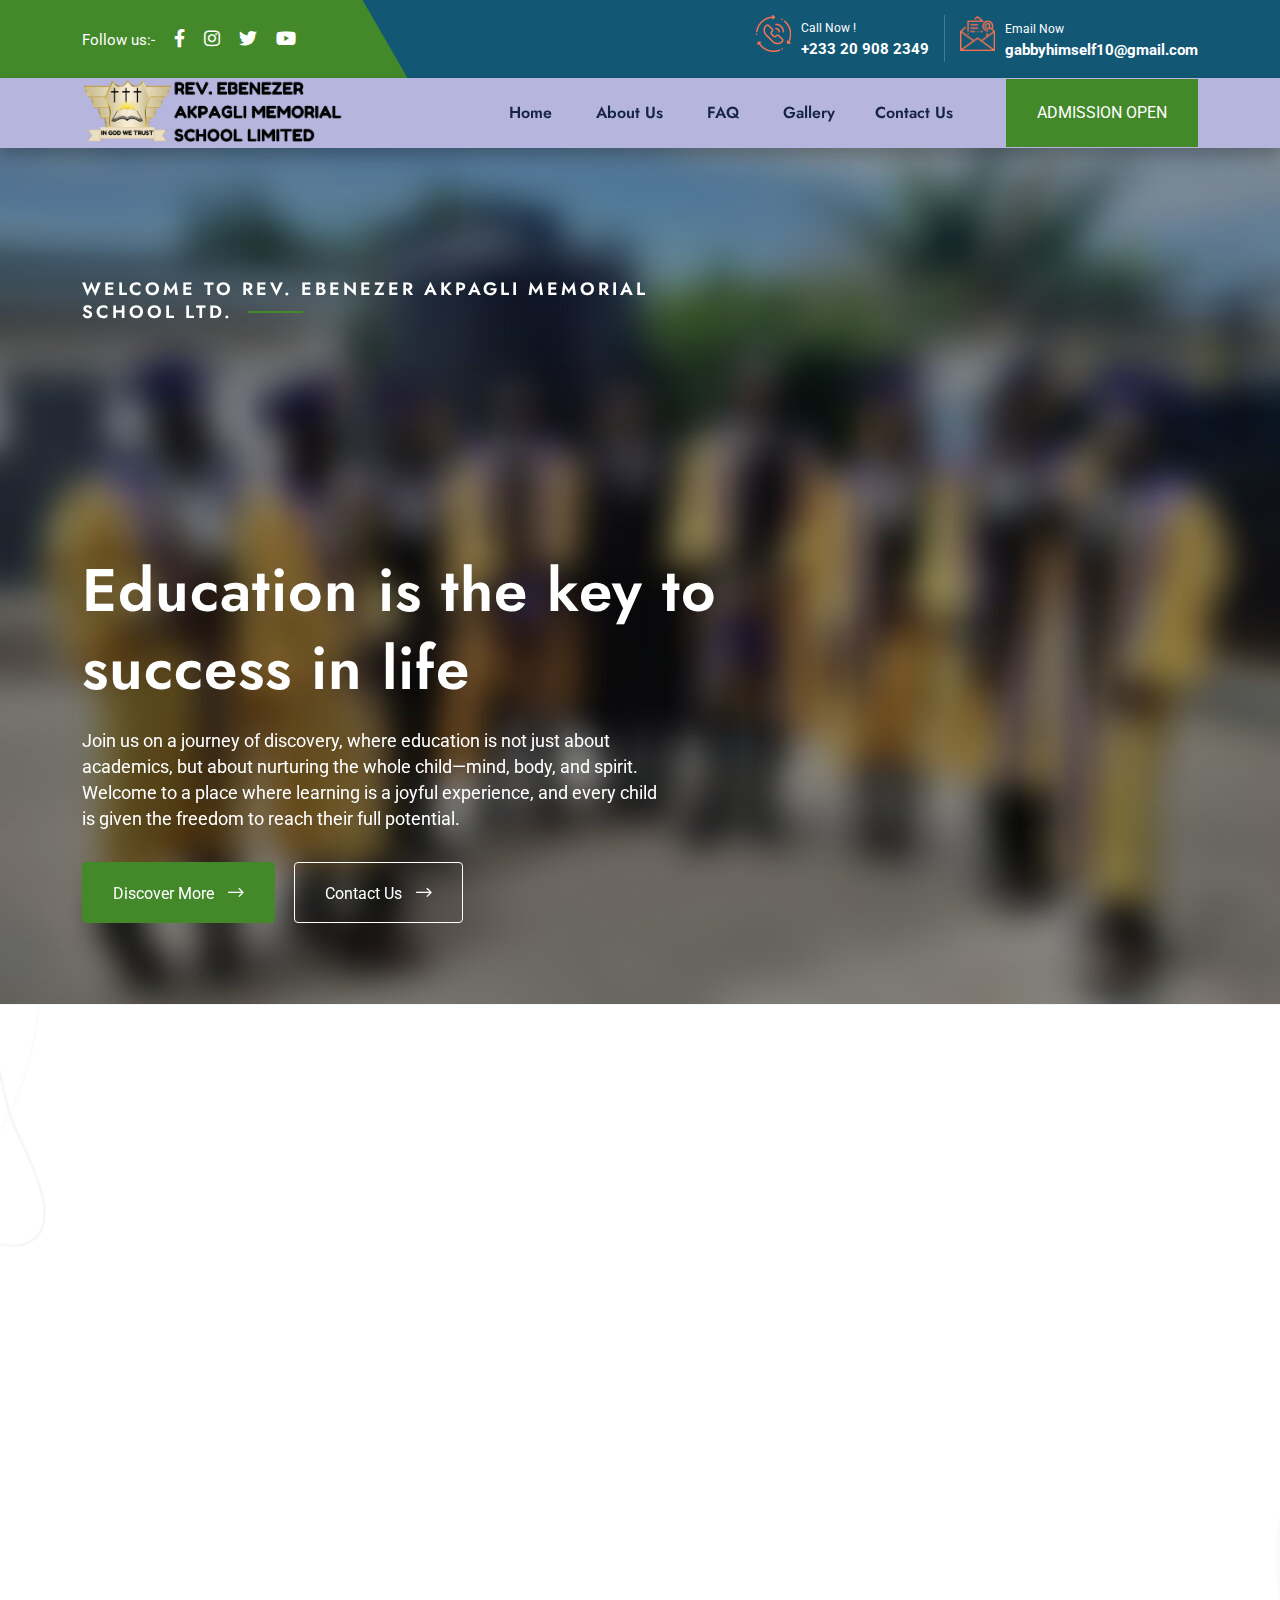
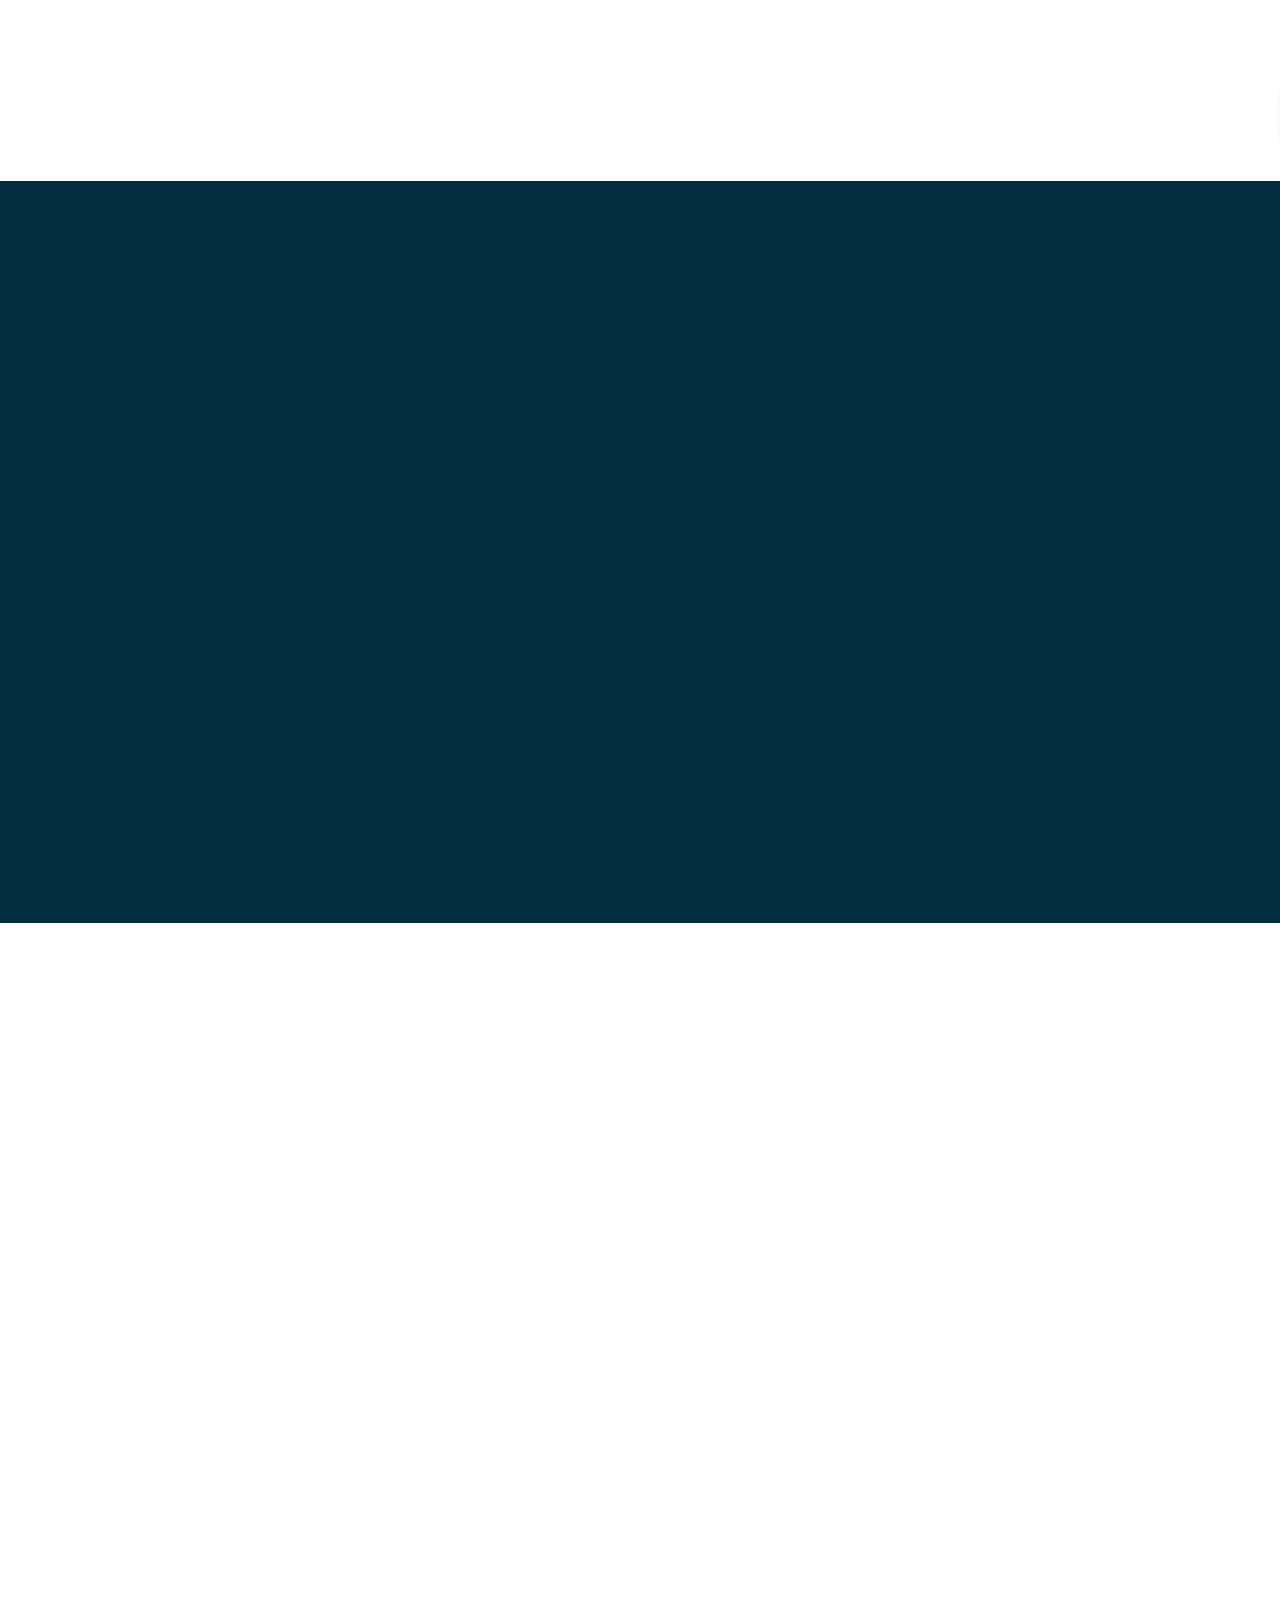
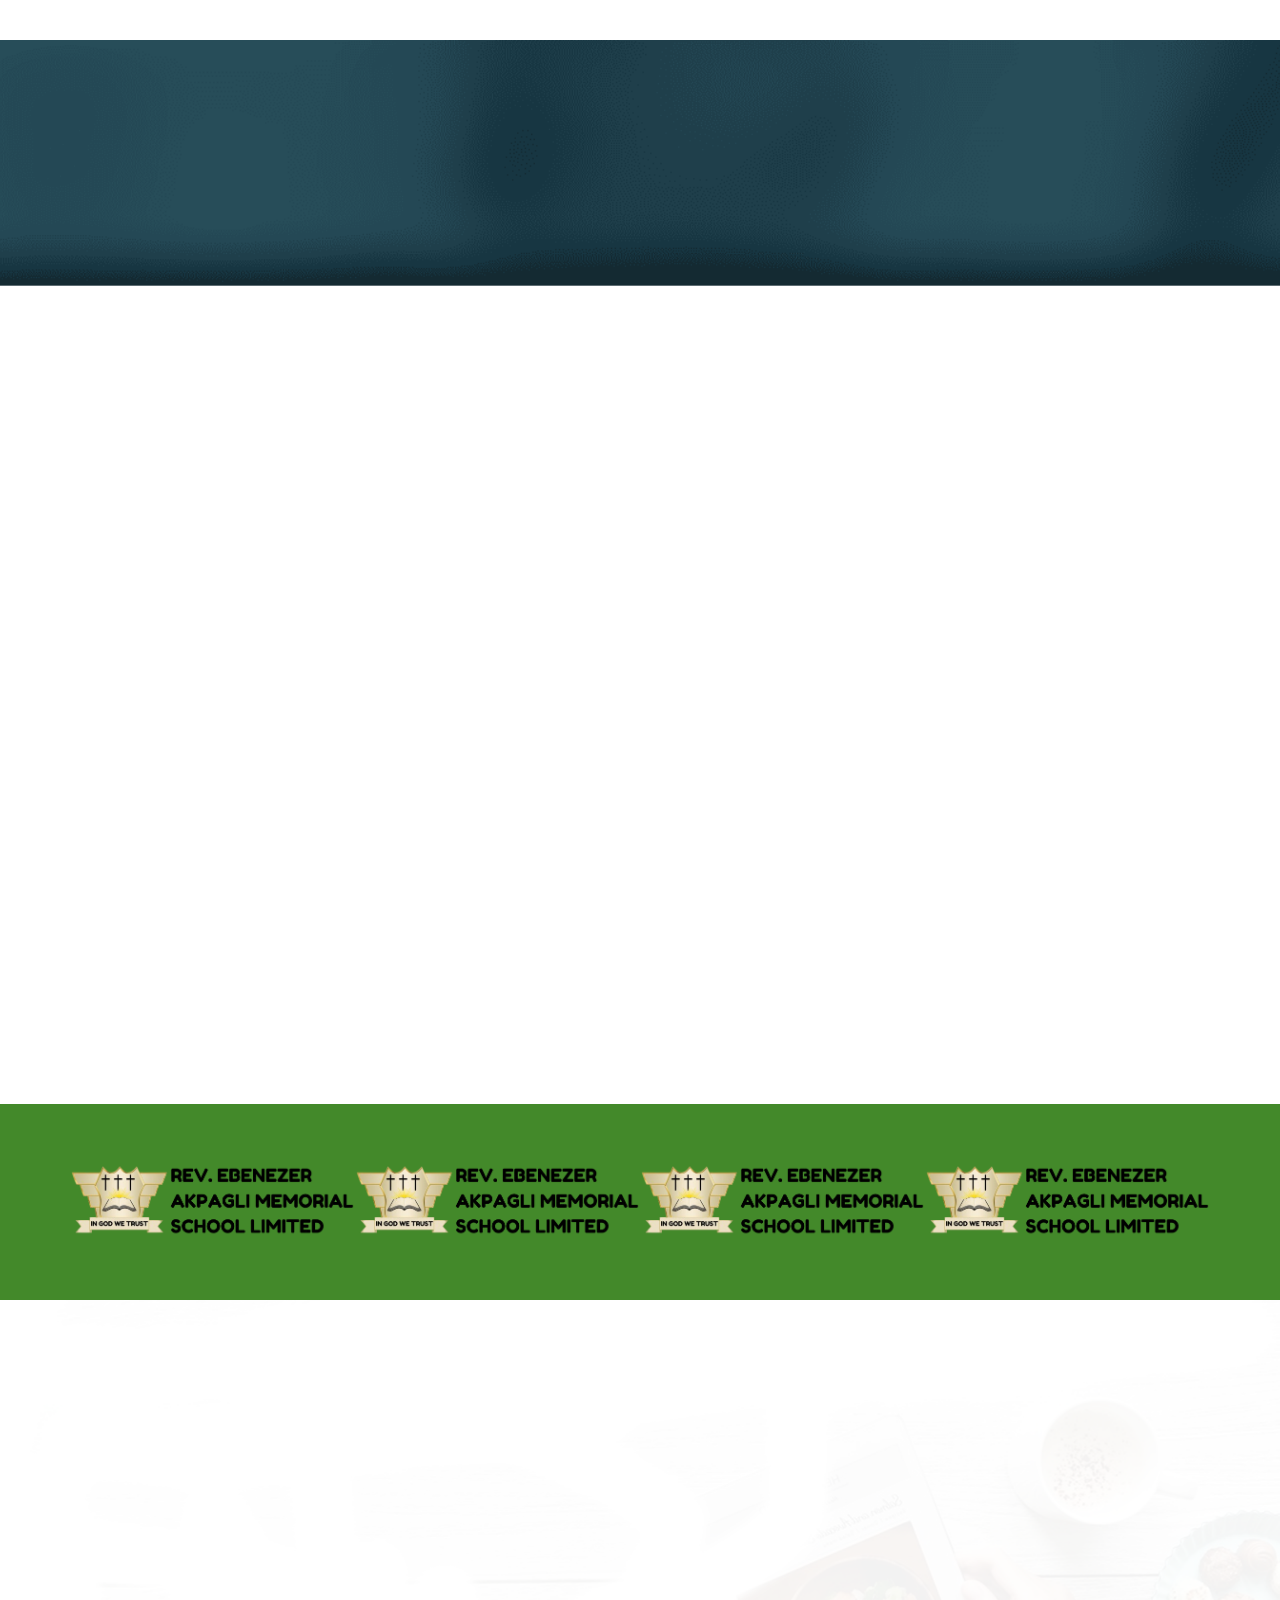
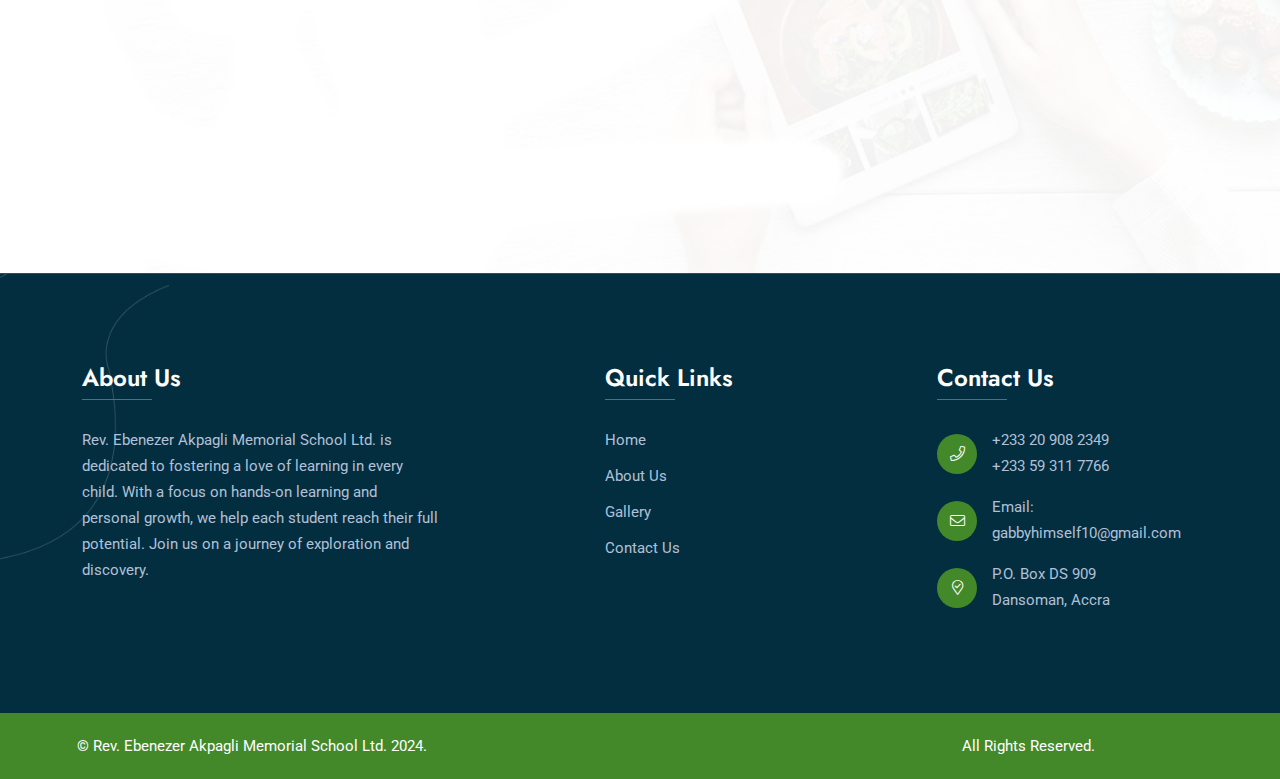
==== commit 2a98ac56: "a" ====
--- a/index.html
+++ b/index.html
@@ -9,7 +9,7 @@
 		background: none !important;
 		padding: 0 !important; 
 	}</style><style id='classic-theme-styles-inline-css' type='text/css'>/*! This file is auto-generated */
-.wp-block-button__link{color:#fff;background-color:#32373c;border-radius:9999px;box-shadow:none;text-decoration:none;padding:calc(.667em + 2px) calc(1.333em + 2px);font-size:1.125em}.wp-block-file__button{background:#32373c;color:#fff;text-decoration:none}</style><link rel='stylesheet' id='contact-form-7-css' href='wp-content/plugins/contact-form-7/includes/css/styles.css' type='text/css' media='all' /><link rel='stylesheet' id='redux-extendify-styles-css' href='wp-content/plugins/redux-framework/redux-core/assets/css/extendify-utilities.css' type='text/css' media='all' /><link rel='stylesheet' id='qeducato-google-fonts-css' href='https://fonts.googleapis.com/css2?family=Jost%3Aital%2Cwght%400%2C100%3B0%2C200%3B0%2C300%3B0%2C400%3B0%2C500%3B0%2C600%3B0%2C700%3B0%2C800%3B0%2C900%3B1%2C100%3B1%2C200%3B1%2C300%3B1%2C400%3B1%2C500%3B1%2C600%3B1%2C700%3B1%2C800%3B1%2C900&#038;display=swap&#038;ver=6.5.4' type='text/css' media='all' /><link rel='stylesheet' id='bootstrap-css' href='wp-content/themes/qeducato/inc/assets/css/bootstrap.min.css' type='text/css' media='all' /><link rel='stylesheet' id='animate-css' href='wp-content/themes/qeducato/inc/assets/css/animate.min.css' type='text/css' media='all' /><link rel='stylesheet' id='magnific-popup-css' href='wp-content/themes/qeducato/inc/assets/css/magnific-popup.css' type='text/css' media='all' /><link rel='stylesheet' id='fontawesome-all-css' href='wp-content/themes/qeducato/inc/assets/fontawesome/css/all.min.css' type='text/css' media='all' /><link rel='stylesheet' id='dripicons-css' href='wp-content/themes/qeducato/inc/assets/css/dripicons.css' type='text/css' media='all' /><link rel='stylesheet' id='slick-css' href='wp-content/themes/qeducato/inc/assets/css/slick.css' type='text/css' media='all' /><link rel='stylesheet' id='meanmenu-css' href='wp-content/themes/qeducato/inc/assets/css/meanmenu.css' type='text/css' media='all' /><link rel='stylesheet' id='qeducato-default-css' href='wp-content/themes/qeducato/inc/assets/css/default.css' type='text/css' media='all' /><link rel='stylesheet' id='qeducato-style-css' href='wp-content/themes/qeducato/inc/assets/css/style.css' type='text/css' media='all' /><link rel='stylesheet' id='qeducato-responsive-css' href='wp-content/themes/qeducato/inc/assets/css/responsive.css' type='text/css' media='all' /><link rel='stylesheet' id='recent-posts-widget-with-thumbnails-public-style-css' href='wp-content/plugins/recent-posts-widget-with-thumbnails/public.css' type='text/css' media='all' /><link rel='stylesheet' id='elementor-icons-css' href='wp-content/plugins/elementor/assets/lib/eicons/css/elementor-icons.min.css' type='text/css' media='all' /><link rel='stylesheet' id='elementor-frontend-css' href='wp-content/plugins/elementor/assets/css/frontend-lite.min.css' type='text/css' media='all' /><link rel='stylesheet' id='swiper-css' href='wp-content/plugins/elementor/assets/lib/swiper/v8/css/swiper.min.css' type='text/css' media='all' /><link rel='stylesheet' id='elementor-post-6-css' href='wp-content/uploads/elementor/css/post-6.css' type='text/css' media='all' /><link rel='stylesheet' id='elementor-global-css' href='wp-content/uploads/elementor/css/global.css' type='text/css' media='all' /><link rel='stylesheet' id='elementor-post-9-css' href='wp-content/uploads/elementor/css/post-9.css' type='text/css' media='all' /><link rel='stylesheet' id='google-fonts-1-css' href='https://fonts.googleapis.com/css?family=Roboto%3A100%2C100italic%2C200%2C200italic%2C300%2C300italic%2C400%2C400italic%2C500%2C500italic%2C600%2C600italic%2C700%2C700italic%2C800%2C800italic%2C900%2C900italic%7CRoboto+Slab%3A100%2C100italic%2C200%2C200italic%2C300%2C300italic%2C400%2C400italic%2C500%2C500italic%2C600%2C600italic%2C700%2C700italic%2C800%2C800italic%2C900%2C900italic&#038;display=auto&#038;ver=6.5.4' type='text/css' media='all' /><link rel="preconnect" href="https://fonts.gstatic.com/" crossorigin><script defer type="text/javascript" src="wp-includes/js/jquery/jquery.min.js" id="jquery-core-js"></script> <script defer type="text/javascript" src="wp-includes/js/jquery/jquery-migrate.min.js" id="jquery-migrate-js"></script> <link rel="https://api.w.org/" href="wp-json/index.html" /><link rel="alternate" type="application/json" href="wp-json/wp/v2/pages/9" /><link rel="EditURI" type="application/rsd+xml" title="RSD" href="xmlrpc.php@rsd" /><meta name="generator" content="WordPress 6.5.4" /><link rel="canonical" href="index.html" /><link rel='shortlink' href='index.html' /><link rel="alternate" type="application/json+oembed" href="wp-json/oembed/1.0/embed@url=https%253A%252F%252Fwpdemo.zcubethemes.com%252Fqeducato%252F" /><link rel="alternate" type="text/xml+oembed" href="wp-json/oembed/1.0/embed@url=https%253A%252F%252Fwpdemo.zcubethemes.com%252Fqeducato%252F&amp;format=xml" /><meta name="generator" content="Redux 4.4.15" /><meta name="generator" content="Elementor 3.20.3; features: e_optimized_assets_loading, e_optimized_css_loading, additional_custom_breakpoints, block_editor_assets_optimize, e_image_loading_optimization; settings: css_print_method-external, google_font-enabled, font_display-auto"><link rel="icon" href="https://wpdemo.zcubethemes.com/qeducato/wp-content/uploads/2023/03/cropped-sve-icon7-32x32.png" sizes="32x32" /><link rel="icon" href="https://wpdemo.zcubethemes.com/qeducato/wp-content/uploads/2023/03/cropped-sve-icon7-192x192.png" sizes="192x192" /><link rel="apple-touch-icon" href="https://wpdemo.zcubethemes.com/qeducato/wp-content/uploads/2023/03/cropped-sve-icon7-180x180.png" /><meta name="msapplication-TileImage" content="https://wpdemo.zcubethemes.com/qeducato/wp-content/uploads/2023/03/cropped-sve-icon7-270x270.png" /><style id="qeducato_data-dynamic-css" title="dynamic-css" class="redux-options-output">body,.widget_categories a{color:#6e6e6e;}.site-content{background-color:#ffffff;}.breadcrumb-area{background-color:#20282E;background-image:url('wp-content/uploads/2023/03/bdrc-bg.png');}.footer-bg{background-color:#00173c;background-image:url('wp-content/uploads/2023/03/footer-bg.png');}.footer-social a:hover,.contact-form .btn,.about-area .btn:hover::before,.bsingle__content .blog__btn .btn,.s-about-content .footer-social a:hover,.project-detail .project-info li .btn,.testimonial-active2 .slick-dots .slick-active button,.slider-content h2 span::after,.home-blog-active .slick-arrow, .home-blog-active2 .slick-arrow,.button-group button.active,.breadcrumb,.f-widget-title h2::before, .footer-widget .widgettitle::before,.copyright-wrap,.f-contact i,.cta-area .btn,.event-content .date,.blog-thumb2 .date-home,.step-box .date-box,.about-content2 li .ano,.class-active .slick-arrow,.courses-content .cat,.about-text,.services-box07:hover, .services-box07.active,.second-header::before,.second-header-btn .btn,.slider-content h5::after,.slider-active .slider-btn .btn,.post__tag ul li a:hover,.services-categories li a::after,.brochures-box .inner,.home-blog-active .slick-arrow:hover, .home-blog-active2 .slick-arrow:hover,.portfolio .col3 .grid-item .box a::after,.comment-form .submit,#scrollUp,.search-form .search-submit, .wp-block-search .wp-block-search__button,.top-btn,.widget-social a:hover,.comment-form .submit:hover,.services-08-item:hover .readmore,#scrollUp:hover,.gallery-image figcaption .span::before,.team-thumb .dropdown .xbtn,.blog-content2 .date-home,.f-cta-icon i,.contact-bg02 .btn.ss-btn.active{background-color:#43892a;}.event03 .event-content .time i,.faq-wrap .card-header h2 button::after,.bsingle__content h2:hover a,.testimonial-active2 .ta-info span,.services-box a:hover,.main-menu ul li:hover > a,.main-menu ul li a::after,.project-detail .project-info li .icon,.main-menu ul li:hover > a,.cta-title h2 span,.recent-blog-footer span,.b-meta i,.section-title h5,.event-content .time strong,.courses-content a.readmore,.about-title h5,.header-cta ul li i,blockquote footer,.pricing-body li::before,.pricing-box2.active .price-count h2, .pricing-box2.active .pricing-head h2,.header-three .main-menu .sub-menu li a:hover, .menu .children li a:hover,.footer-link ul li a:hover,.comment-text .avatar-name span,.team-area-content span,.team-area-content li .icon i,.header-social a,a:hover,.services-08-thumb.glyph-icon i,.gallery-image figcaption .span,.team-info span,.team-info h4 a:hover,.single-team:hover .team-info h4,.testimonial-active .slick-arrow,.blog-btn a,.bsingle__post .video-p .video-i,.bsingle__content .meta-info ul li i,.about-content li .icon i{color:#43892a;}.slider-active .slider-btn .btn,.contact-form .btn,.faq-btn,.about-area .btn:hover,.menu .sub-menu, .menu .children,.second-header-btn .btn,.cta-area .btn,.slider-active .slider-btn .btn,.post__tag ul li a:hover,.pricing-box2.active,.menu .children,.sidebar-widget .widgettitle,.tag-cloud-link:hover,.widget-social a:hover,.services-08-item:hover .readmore,.team-info .text,.blog-btn a,.contact-bg02 .btn.ss-btn.active{border-color:#43892a;}.btn.ss-btn.active,.second-header a, .second-header span,.comment-form .submit,.search-form .search-submit,.wp-block-search .wp-block-search__button,.team-thumb .dropdown .xbtn,#scrollUp,.cta-title h2,.footer-widget .widgettitle, .footer-widget .cat-item, .footer-widget .widget ul li,.copyright-wrap .text,.f-cta-icon i,.btn-style-one{color:#fff;}.event-item:hover .event-content,.header-three .second-header,.project-detail .info-column .inner-column2 h3,.btn:hover::before,.conterdown,.s-about-content .footer-social a,.about-area .btn{background-color:#125875;}{color:#125875;}.about-area .btn,.second-header-btn .btn:hover{border-color:#125875;}.blog-area3 .blog-thumb2 .date-home{background-color:#4ea9b4;}{color:#4ea9b4;}{border-color:#4ea9b4;}.copyright-wrap .text,.btn-style-one{background-color:#232323;}h1, h2, h3, h4, h5, h6{color:#232323;}</style></head><body class="home page-template page-template-home-page page-template-home-page-php page page-id-9 elementor-default elementor-kit-6 elementor-page elementor-page-9"><header class="header-area header-three"> <!-- header --><div class="header-top second-header d-none d-md-block"><div class="container"><div class="row align-items-center"><div class="col-lg-4 col-md-4 d-none d-lg-block "><div class="header-social"> <span> Follow us:- <a href="index.html#" title="Facebook"><i class="fab fa-facebook-f"></i></a> <a href="index.html#" title="LinkedIn"><i class="fab fa-instagram"></i></a> <a href="index.html#" title="Twitter"><i class="fab fa-twitter"></i></a> <a href="index.html#" title="Twitter"><i class="fab fa-youtube"></i></a> </span> <!--  /social media icon redux --></div></div><div class="col-lg-8 col-md-8 d-none d-lg-block text-right"><div class="header-cta"><ul><li><div class="call-box"><div class="icon"> <img src="wp-content/themes/qeducato/inc/assets/images/phone-call.png" alt="https://wpdemo.zcubethemes.com/qeducato/wp-content/themes/qeducato/inc/assets/images/phone-call.png"></div><div class="text"> <span>Call Now !</span> <strong><a href="tel:+233208200748">+233 20 820 0748</a></strong></div></div></li><li><div class="call-box"><div class="icon"> <img src="wp-content/themes/qeducato/inc/assets/images/mailing.png" alt="https://wpdemo.zcubethemes.com/qeducato/wp-content/themes/qeducato/inc/assets/images/mailing.png"></div><div class="text"> <span>Email Now</span> <strong><a href="mailto:info@sbsmontessori.org"> info@sbsmontessori.org </a></strong></div></div></li></ul></div></div></div></div></div><div id="header-sticky" class="menu-area"><div class="container"><div class="row align-items-center"><div class="col-xl-3 col-lg-3"><div class="logo"> <!-- LOGO IMAGE --> <!-- For Retina Ready displays take a image with double the amount of pixels that your image will be displayed (e.g 268 x 60 pixels) --> <a href="index.html" class="navbar-brand logo-black"> <!-- Logo Standard --> <img src="wp-content/themes/qeducato/inc/assets/images/logo.png" alt="Qeducato" title="" /> 
+.wp-block-button__link{color:#fff;background-color:#32373c;border-radius:9999px;box-shadow:none;text-decoration:none;padding:calc(.667em + 2px) calc(1.333em + 2px);font-size:1.125em}.wp-block-file__button{background:#32373c;color:#fff;text-decoration:none}</style><link rel='stylesheet' id='contact-form-7-css' href='wp-content/plugins/contact-form-7/includes/css/styles.css' type='text/css' media='all' /><link rel='stylesheet' id='redux-extendify-styles-css' href='wp-content/plugins/redux-framework/redux-core/assets/css/extendify-utilities.css' type='text/css' media='all' /><link rel='stylesheet' id='qeducato-google-fonts-css' href='https://fonts.googleapis.com/css2?family=Jost%3Aital%2Cwght%400%2C100%3B0%2C200%3B0%2C300%3B0%2C400%3B0%2C500%3B0%2C600%3B0%2C700%3B0%2C800%3B0%2C900%3B1%2C100%3B1%2C200%3B1%2C300%3B1%2C400%3B1%2C500%3B1%2C600%3B1%2C700%3B1%2C800%3B1%2C900&#038;display=swap&#038;ver=6.5.4' type='text/css' media='all' /><link rel='stylesheet' id='bootstrap-css' href='wp-content/themes/qeducato/inc/assets/css/bootstrap.min.css' type='text/css' media='all' /><link rel='stylesheet' id='animate-css' href='wp-content/themes/qeducato/inc/assets/css/animate.min.css' type='text/css' media='all' /><link rel='stylesheet' id='magnific-popup-css' href='wp-content/themes/qeducato/inc/assets/css/magnific-popup.css' type='text/css' media='all' /><link rel='stylesheet' id='fontawesome-all-css' href='wp-content/themes/qeducato/inc/assets/fontawesome/css/all.min.css' type='text/css' media='all' /><link rel='stylesheet' id='dripicons-css' href='wp-content/themes/qeducato/inc/assets/css/dripicons.css' type='text/css' media='all' /><link rel='stylesheet' id='slick-css' href='wp-content/themes/qeducato/inc/assets/css/slick.css' type='text/css' media='all' /><link rel='stylesheet' id='meanmenu-css' href='wp-content/themes/qeducato/inc/assets/css/meanmenu.css' type='text/css' media='all' /><link rel='stylesheet' id='qeducato-default-css' href='wp-content/themes/qeducato/inc/assets/css/default.css' type='text/css' media='all' /><link rel='stylesheet' id='qeducato-style-css' href='wp-content/themes/qeducato/inc/assets/css/style.css' type='text/css' media='all' /><link rel='stylesheet' id='qeducato-responsive-css' href='wp-content/themes/qeducato/inc/assets/css/responsive.css' type='text/css' media='all' /><link rel='stylesheet' id='recent-posts-widget-with-thumbnails-public-style-css' href='wp-content/plugins/recent-posts-widget-with-thumbnails/public.css' type='text/css' media='all' /><link rel='stylesheet' id='elementor-icons-css' href='wp-content/plugins/elementor/assets/lib/eicons/css/elementor-icons.min.css' type='text/css' media='all' /><link rel='stylesheet' id='elementor-frontend-css' href='wp-content/plugins/elementor/assets/css/frontend-lite.min.css' type='text/css' media='all' /><link rel='stylesheet' id='swiper-css' href='wp-content/plugins/elementor/assets/lib/swiper/v8/css/swiper.min.css' type='text/css' media='all' /><link rel='stylesheet' id='elementor-post-6-css' href='wp-content/uploads/elementor/css/post-6.css' type='text/css' media='all' /><link rel='stylesheet' id='elementor-global-css' href='wp-content/uploads/elementor/css/global.css' type='text/css' media='all' /><link rel='stylesheet' id='elementor-post-9-css' href='wp-content/uploads/elementor/css/post-9.css' type='text/css' media='all' /><link rel='stylesheet' id='google-fonts-1-css' href='https://fonts.googleapis.com/css?family=Roboto%3A100%2C100italic%2C200%2C200italic%2C300%2C300italic%2C400%2C400italic%2C500%2C500italic%2C600%2C600italic%2C700%2C700italic%2C800%2C800italic%2C900%2C900italic%7CRoboto+Slab%3A100%2C100italic%2C200%2C200italic%2C300%2C300italic%2C400%2C400italic%2C500%2C500italic%2C600%2C600italic%2C700%2C700italic%2C800%2C800italic%2C900%2C900italic&#038;display=auto&#038;ver=6.5.4' type='text/css' media='all' /><link rel="preconnect" href="https://fonts.gstatic.com/" crossorigin><script defer type="text/javascript" src="wp-includes/js/jquery/jquery.min.js" id="jquery-core-js"></script> <script defer type="text/javascript" src="wp-includes/js/jquery/jquery-migrate.min.js" id="jquery-migrate-js"></script> <link rel="https://api.w.org/" href="wp-json/index.html" /><link rel="alternate" type="application/json" href="wp-json/wp/v2/pages/9" /><link rel="EditURI" type="application/rsd+xml" title="RSD" href="xmlrpc.php@rsd" /><meta name="generator" content="WordPress 6.5.4" /><link rel="canonical" href="index.html" /><link rel='shortlink' href='index.html' /><link rel="alternate" type="application/json+oembed" href="wp-json/oembed/1.0/embed@url=https%253A%252F%252Fwpdemo.zcubethemes.com%252Fqeducato%252F" /><link rel="alternate" type="text/xml+oembed" href="wp-json/oembed/1.0/embed@url=https%253A%252F%252Fwpdemo.zcubethemes.com%252Fqeducato%252F&amp;format=xml" /><meta name="generator" content="Redux 4.4.15" /><meta name="generator" content="Elementor 3.20.3; features: e_optimized_assets_loading, e_optimized_css_loading, additional_custom_breakpoints, block_editor_assets_optimize, e_image_loading_optimization; settings: css_print_method-external, google_font-enabled, font_display-auto"><link rel="icon" href="https://wpdemo.zcubethemes.com/qeducato/wp-content/uploads/2023/03/cropped-sve-icon7-32x32.png" sizes="32x32" /><link rel="icon" href="https://wpdemo.zcubethemes.com/qeducato/wp-content/uploads/2023/03/cropped-sve-icon7-192x192.png" sizes="192x192" /><link rel="apple-touch-icon" href="https://wpdemo.zcubethemes.com/qeducato/wp-content/uploads/2023/03/cropped-sve-icon7-180x180.png" /><meta name="msapplication-TileImage" content="https://wpdemo.zcubethemes.com/qeducato/wp-content/uploads/2023/03/cropped-sve-icon7-270x270.png" /><style id="qeducato_data-dynamic-css" title="dynamic-css" class="redux-options-output">body,.widget_categories a{color:#6e6e6e;}.site-content{background-color:#ffffff;}.breadcrumb-area{background-color:#20282E;background-image:url('wp-content/uploads/2023/03/bdrc-bg.png');}.footer-bg{background-color:#00173c;background-image:url('wp-content/uploads/2023/03/footer-bg.png');}.footer-social a:hover,.contact-form .btn,.about-area .btn:hover::before,.bsingle__content .blog__btn .btn,.s-about-content .footer-social a:hover,.project-detail .project-info li .btn,.testimonial-active2 .slick-dots .slick-active button,.slider-content h2 span::after,.home-blog-active .slick-arrow, .home-blog-active2 .slick-arrow,.button-group button.active,.breadcrumb,.f-widget-title h2::before, .footer-widget .widgettitle::before,.copyright-wrap,.f-contact i,.cta-area .btn,.event-content .date,.blog-thumb2 .date-home,.step-box .date-box,.about-content2 li .ano,.class-active .slick-arrow,.courses-content .cat,.about-text,.services-box07:hover, .services-box07.active,.second-header::before,.second-header-btn .btn,.slider-content h5::after,.slider-active .slider-btn .btn,.post__tag ul li a:hover,.services-categories li a::after,.brochures-box .inner,.home-blog-active .slick-arrow:hover, .home-blog-active2 .slick-arrow:hover,.portfolio .col3 .grid-item .box a::after,.comment-form .submit,#scrollUp,.search-form .search-submit, .wp-block-search .wp-block-search__button,.top-btn,.widget-social a:hover,.comment-form .submit:hover,.services-08-item:hover .readmore,#scrollUp:hover,.gallery-image figcaption .span::before,.team-thumb .dropdown .xbtn,.blog-content2 .date-home,.f-cta-icon i,.contact-bg02 .btn.ss-btn.active{background-color:#43892a ;}.event03 .event-content .time i,.faq-wrap .card-header h2 button::after,.bsingle__content h2:hover a,.testimonial-active2 .ta-info span,.services-box a:hover,.main-menu ul li:hover > a,.main-menu ul li a::after,.project-detail .project-info li .icon,.main-menu ul li:hover > a,.cta-title h2 span,.recent-blog-footer span,.b-meta i,.section-title h5,.event-content .time strong,.courses-content a.readmore,.about-title h5,.header-cta ul li i,blockquote footer,.pricing-body li::before,.pricing-box2.active .price-count h2, .pricing-box2.active .pricing-head h2,.header-three .main-menu .sub-menu li a:hover, .menu .children li a:hover,.footer-link ul li a:hover,.comment-text .avatar-name span,.team-area-content span,.team-area-content li .icon i,.header-social a,a:hover,.services-08-thumb.glyph-icon i,.gallery-image figcaption .span,.team-info span,.team-info h4 a:hover,.single-team:hover .team-info h4,.testimonial-active .slick-arrow,.blog-btn a,.bsingle__post .video-p .video-i,.bsingle__content .meta-info ul li i,.about-content li .icon i{color:#43892a ;}.slider-active .slider-btn .btn,.contact-form .btn,.faq-btn,.about-area .btn:hover,.menu .sub-menu, .menu .children,.second-header-btn .btn,.cta-area .btn,.slider-active .slider-btn .btn,.post__tag ul li a:hover,.pricing-box2.active,.menu .children,.sidebar-widget .widgettitle,.tag-cloud-link:hover,.widget-social a:hover,.services-08-item:hover .readmore,.team-info .text,.blog-btn a,.contact-bg02 .btn.ss-btn.active{border-color:#43892a ;}.btn.ss-btn.active,.second-header a, .second-header span,.comment-form .submit,.search-form .search-submit,.wp-block-search .wp-block-search__button,.team-thumb .dropdown .xbtn,#scrollUp,.cta-title h2,.footer-widget .widgettitle, .footer-widget .cat-item, .footer-widget .widget ul li,.copyright-wrap .text,.f-cta-icon i,.btn-style-one{color:#fff;}.event-item:hover .event-content,.header-three .second-header,.project-detail .info-column .inner-column2 h3,.btn:hover::before,.conterdown,.s-about-content .footer-social a,.about-area .btn{background-color:#125875;}{color:#125875;}.about-area .btn,.second-header-btn .btn:hover{border-color:#125875;}.blog-area3 .blog-thumb2 .date-home{background-color:#4ea9b4;}{color:#4ea9b4;}{border-color:#4ea9b4;}.copyright-wrap .text,.btn-style-one{background-color:#232323;}h1, h2, h3, h4, h5, h6{color:#232323;}</style></head><body class="home page-template page-template-home-page page-template-home-page-php page page-id-9 elementor-default elementor-kit-6 elementor-page elementor-page-9"><header class="header-area header-three"> <!-- header --><div class="header-top second-header d-none d-md-block"><div class="container"><div class="row align-items-center"><div class="col-lg-4 col-md-4 d-none d-lg-block "><div class="header-social"> <span> Follow us:- <a href="index.html#" title="Facebook"><i class="fab fa-facebook-f"></i></a> <a href="index.html#" title="LinkedIn"><i class="fab fa-instagram"></i></a> <a href="index.html#" title="Twitter"><i class="fab fa-twitter"></i></a> <a href="index.html#" title="Twitter"><i class="fab fa-youtube"></i></a> </span> <!--  /social media icon redux --></div></div><div class="col-lg-8 col-md-8 d-none d-lg-block text-right"><div class="header-cta"><ul><li><div class="call-box"><div class="icon"> <img src="wp-content/themes/qeducato/inc/assets/images/phone-call.png" alt="https://wpdemo.zcubethemes.com/qeducato/wp-content/themes/qeducato/inc/assets/images/phone-call.png"></div><div class="text"> <span>Call Now !</span> <strong><a href="tel:+233209082349">+233 20 908 2349</a></strong></div></div></li><li><div class="call-box"><div class="icon"> <img src="wp-content/themes/qeducato/inc/assets/images/mailing.png" alt="https://wpdemo.zcubethemes.com/qeducato/wp-content/themes/qeducato/inc/assets/images/mailing.png"></div><div class="text"> <span>Email Now</span> <strong><a href="mailto:gabbyhimself10@gmail.com"> gabbyhimself10@gmail.com </a></strong></div></div></li></ul></div></div></div></div></div><div id="header-sticky" class="menu-area"><div class="container"><div class="row align-items-center"><div class="col-xl-3 col-lg-3"><div class="logo"> <!-- LOGO IMAGE --> <!-- For Retina Ready displays take a image with double the amount of pixels that your image will be displayed (e.g 268 x 60 pixels) --> <a href="index.html" class="navbar-brand logo-black"> <!-- Logo Standard --> <img src="wp-content/themes/qeducato/inc/assets/images/logo.png" alt="Qeducato" title="" /> 
 
 </a></div></div><div class="col-xl-6 col-lg-6"><div class="main-menu text-right text-xl-right"><nav id="mobile-menu"><div id="cssmenu" class="menu-main-menu-container"><ul id="menu-main-menu" class="menu"> <li id="menu-item-116" class="menu-item menu-item-type-post_type menu-item-object-page menu-item-116"><a href="index.html">Home</a></li>
 
@@ -18,7 +18,7 @@
      <li id="menu-item-120" class="menu-item menu-item-type-post_type menu-item-object-page menu-item-120"><a href="index.html@p=106.html">FAQ</a></li> 
     
     <li id="menu-item-124" class="menu-item menu-item-type-post_type menu-item-object-page menu-item-124"><a href="index.html@p=102.html">Gallery</a></li><li id="menu-item-125" class="menu-item menu-item-type-post_type menu-item-object-page menu-item-125"> <a href="index.html@p=110.html">Contact Us</a></li></ul></div></nav></div></div><div class="col-xl-3 col-lg-3 text-right d-none d-lg-block text-right text-xl-right"><div class="login"><ul><li><div class="second-header-btn"> <a href="index.html@p=110.html" class="btn">admission open</a></div></li></ul></div></div><div class="col-12"><div class="mobile-menu"></div></div></div></div></div></header>
-	 <!-- header-end --> <!-- offcanvas-area --><div class="offcanvas-menu"> <span class="menu-close"><i class="fal fa-times"></i></span><div id="cssmenu3" class="menu-one-page-menu-container"><div id="cssmenu-2" class="menu-our-links-container"><ul id="menu-our-links" class="menu"><li id="menu-item-2837" class="menu-item menu-item-type-post_type menu-item-object-page menu-item-home current-menu-item page_item page-item-9 current_page_item menu-item-2837"><a href="index.html" aria-current="page">Home</a></li><li id="menu-item-2839" class="menu-item menu-item-type-post_type menu-item-object-page menu-item-2839"><a href="index.html@p=76.html">About Us</a></li> <li id="menu-item-2838" class="menu-item menu-item-type-post_type menu-item-object-page menu-item-2838"><a href="index.html@p=102.html">Gallery</a></li><li id="menu-item-2840" class="menu-item menu-item-type-post_type menu-item-object-page menu-item-2840"> <a href="index.html@p=110.html">Contact Us</a></li></ul></div></div><div id="cssmenu2" class="menu-one-page-menu-container"><ul id="menu-one-page-menu-1" class="menu"><li class="menu-item menu-item-type-custom menu-item-object-custom"> <span>Email Now</span> <strong><a href="mailto:info@sbsmontessori.org"> info@sbsmontessori.org </a></strong></li><li class="menu-item menu-item-type-custom menu-item-object-custom"> <span>Call Now !</span> <strong><a href="tel:+233208200748">+233 20 820 0748</a></strong></li></ul></div></div><div class="offcanvas-overly"></div> <!-- offcanvas-area:end --><div id="content" class="site-content"><article id="post-9" class="post-9 page type-page status-publish hentry"><div class="pages-content"><div data-elementor-type="wp-page" data-elementor-id="9" class="elementor elementor-9"><section class="elementor-section elementor-top-section elementor-element elementor-element-531532d elementor-section-full_width elementor-section-height-default elementor-section-height-default" data-id="531532d" data-element_type="section"><div class="elementor-container elementor-column-gap-no"><div class="elementor-column elementor-col-100 elementor-top-column elementor-element elementor-element-83ab1d1" data-id="83ab1d1" data-element_type="column"><div class="elementor-widget-wrap elementor-element-populated"><div class="elementor-element elementor-element-e68a716 elementor-widget elementor-widget-Elementor-Widget-header-slider-new" data-id="e68a716" data-element_type="widget" data-widget_type="Elementor-Widget-header-slider-new.default"><div class="elementor-widget-container"> <!-- slider-area --><section id="home" class="slider-area fix p-relative"><div class="slider-active" style="background: #141b22;"><div class="single-slider slider-bg" style="background-image: url(wp-content/uploads/2023/02/slider_bg.jpg); background-size: cover;"><div class="container"><div class="row"><div class="col-lg-7 col-md-7"><div class="slider-content s-slider-content mt-130"><h5 data-animation="fadeInUp" data-delay=".4s">welcome To Rev. Ebenezer Akpagli Memorial School Ltd.</h5><br><br><br><br><br><br><br><br><h2 data-animation="fadeInUp" data-delay=".4s">Education is the key to success in life</h2>
+	 <!-- header-end --> <!-- offcanvas-area --><div class="offcanvas-menu"> <span class="menu-close"><i class="fal fa-times"></i></span><div id="cssmenu3" class="menu-one-page-menu-container"><div id="cssmenu-2" class="menu-our-links-container"><ul id="menu-our-links" class="menu"><li id="menu-item-2837" class="menu-item menu-item-type-post_type menu-item-object-page menu-item-home current-menu-item page_item page-item-9 current_page_item menu-item-2837"><a href="index.html" aria-current="page">Home</a></li><li id="menu-item-2839" class="menu-item menu-item-type-post_type menu-item-object-page menu-item-2839"><a href="index.html@p=76.html">About Us</a></li> <li id="menu-item-2838" class="menu-item menu-item-type-post_type menu-item-object-page menu-item-2838"><a href="index.html@p=102.html">Gallery</a></li><li id="menu-item-2840" class="menu-item menu-item-type-post_type menu-item-object-page menu-item-2840"> <a href="index.html@p=110.html">Contact Us</a></li></ul></div></div><div id="cssmenu2" class="menu-one-page-menu-container"><ul id="menu-one-page-menu-1" class="menu"><li class="menu-item menu-item-type-custom menu-item-object-custom"> <span>Email Now</span> <strong><a href="mailto:gabbyhimself10@gmail.com"> gabbyhimself10@gmail.com </a></strong></li><li class="menu-item menu-item-type-custom menu-item-object-custom"> <span>Call Now !</span> <strong><a href="tel:+233209082349">+233 20 908 2349</a></strong></li></ul></div></div><div class="offcanvas-overly"></div> <!-- offcanvas-area:end --><div id="content" class="site-content"><article id="post-9" class="post-9 page type-page status-publish hentry"><div class="pages-content"><div data-elementor-type="wp-page" data-elementor-id="9" class="elementor elementor-9"><section class="elementor-section elementor-top-section elementor-element elementor-element-531532d elementor-section-full_width elementor-section-height-default elementor-section-height-default" data-id="531532d" data-element_type="section"><div class="elementor-container elementor-column-gap-no"><div class="elementor-column elementor-col-100 elementor-top-column elementor-element elementor-element-83ab1d1" data-id="83ab1d1" data-element_type="column"><div class="elementor-widget-wrap elementor-element-populated"><div class="elementor-element elementor-element-e68a716 elementor-widget elementor-widget-Elementor-Widget-header-slider-new" data-id="e68a716" data-element_type="widget" data-widget_type="Elementor-Widget-header-slider-new.default"><div class="elementor-widget-container"> <!-- slider-area --><section id="home" class="slider-area fix p-relative"><div class="slider-active" style="background: #141b22;"><div class="single-slider slider-bg" style="background-image: url(wp-content/uploads/2023/02/slider_bg.jpg); background-size: cover;"><div class="container"><div class="row"><div class="col-lg-7 col-md-7"><div class="slider-content s-slider-content mt-130"><h5 data-animation="fadeInUp" data-delay=".4s">welcome To Rev. Ebenezer Akpagli Memorial School Ltd.</h5><br><br><br><br><br><br><br><br><h2 data-animation="fadeInUp" data-delay=".4s">Education is the key to success in life</h2>
         <p data-animation="fadeInUp" data-delay=".6s">Join us on a journey of discovery, where education is not just about academics, but about nurturing the whole child—mind, body, and spirit. Welcome to a place where learning is a joyful experience, and every child is given the freedom to reach their full potential.</p>
         <div class="slider-btn mt-30"> <a href="index.html@p=76.html" class="btn ss-btn mr-15" data-animation="fadeInLeft" data-delay=".4s">Discover More <i class="fal fa-long-arrow-right"></i></a> <a href="index.html@p=110.html" class="btn ss-btn active" data-animation="fadeInLeft" data-delay=".4s">Contact Us <i class="fal fa-long-arrow-right"></i></a></div></div></div><div class="col-lg-5 col-md-5 p-relative"></div></div></div></div><div class="single-slider slider-bg" style="background-image: url(wp-content/uploads/2023/02/slider_bg_01.jpg); background-size: cover;"><div class="container"><div class="row"><div class="col-lg-7 col-md-7"><div class="slider-content s-slider-content mt-130"><h5 data-animation="fadeInUp" data-delay=".4s">welcome To Rev. Ebenezer Akpagli Memorial School Ltd.</h5><br><br><br><br><br><br><h2 data-animation="fadeInUp" data-delay=".4s">Shaping Tomorrow's Respectable Citizens Through Education</h2><p data-animation="fadeInUp" data-delay=".6s">By instilling strong values and guiding them in ethical decision-making, we prepare our students to contribute positively to society, embodying integrity, responsibility, and compassion in all they do.</p><div class="slider-btn mt-30"> <a href="index.html@p=76.html" class="btn ss-btn mr-15" data-animation="fadeInLeft" data-delay=".4s">Discover More <i class="fal fa-long-arrow-right"></i></a> <a href="index.html@p=110.html" class="btn ss-btn active" data-animation="fadeInLeft" data-delay=".4s">Contact Us <i class="fal fa-long-arrow-right"></i></a></div></div></div><div class="col-lg-5 col-md-5 p-relative"></div></div></div></div></div></section> <!-- slider-area-end --></div></div></div></div></div></section>
 		<section class="elementor-section elementor-top-section elementor-element elementor-element-2e73797 elementor-section-full_width elementor-section-height-default elementor-section-height-default" data-id="2e73797" data-element_type="section" data-settings="{&quot;background_background&quot;:&quot;classic&quot;}"><div class="elementor-container elementor-column-gap-no"><div class="elementor-column elementor-col-100 elementor-top-column elementor-element elementor-element-66779f8" data-id="66779f8" data-element_type="column"><div class="elementor-widget-wrap elementor-element-populated"><div class="elementor-element elementor-element-72d6814 elementor-widget elementor-widget-Elementor-about-widget" data-id="72d6814" data-element_type="widget" data-widget_type="Elementor-about-widget.default"><div class="elementor-widget-container">
@@ -145,7 +145,7 @@
 
 </div></div></li></ul></div><div class="col-xl-2 col-lg-2 col-sm-6 redux-footer"><ul class="footer-widget f-menu-content footer-link mb-30"><li id="nav_menu-1" class="widget widget_nav_menu"><h2 class="widgettitle"> Quick Links</h2><div class="menu-our-links-container"><ul id="menu-our-links-1" class="menu"><li class="menu-item menu-item-type-post_type menu-item-object-page menu-item-home current-menu-item page_item page-item-9 current_page_item menu-item-2837"><a href="index.html" aria-current="page">Home</a></li><li class="menu-item menu-item-type-post_type menu-item-object-page menu-item-2839"><a href="index.html@p=76.html">About Us</a></li> <li class="menu-item menu-item-type-post_type menu-item-object-page menu-item-2838"><a href="index.html@p=102.html">Gallery</a></li><li class="menu-item menu-item-type-post_type menu-item-object-page menu-item-2840"> <a href="index.html@p=110.html">Contact Us</a></li></ul></div></li></ul></div>
  
-<div class="col-xl-3 col-lg-3 col-sm-6 redux-footer"> <ul class="footer-widget weight footer-link mb-30"><li id="custom_html-2" class="widget_text widget widget_custom_html"><h2 class="widgettitle">Contact Us</h2><div class="textwidget custom-html-widget"><div class="f-contact"><ul><li> <i class="icon fal fa-phone"></i> <span><a href="tel:+233208200748">+233 20 820 0748</a><br><a href="tel:++233208200737">+233 20 820 0737</a></span></li><li><i class="icon fal fa-envelope"></i> <span> Email:<br> <a href="mailto:info@sbsmontessori.org">info@sbsmontessori.org</a>  </span></li><li> <i class="icon fal fa-map-marker-check"></i> <span>P.O. Box DS 67<br>Dansoman, Accra</span></li></ul></div></div></li></ul></div></div></div></div>
+<div class="col-xl-3 col-lg-3 col-sm-6 redux-footer"> <ul class="footer-widget weight footer-link mb-30"><li id="custom_html-2" class="widget_text widget widget_custom_html"><h2 class="widgettitle">Contact Us</h2><div class="textwidget custom-html-widget"><div class="f-contact"><ul><li> <i class="icon fal fa-phone"></i> <span><a href="tel:+233209082349">+233 20 908 2349</a><br><a href="tel:++233593117766">+233 59 311 7766</a></span></li><li><i class="icon fal fa-envelope"></i> <span> Email:<br> <a href="mailto:gabbyhimself10@gmail.com">gabbyhimself10@gmail.com</a>  </span></li><li> <i class="icon fal fa-map-marker-check"></i> <span>P.O. Box DS 909<br>Dansoman, Accra</span></li></ul></div></div></li></ul></div></div></div></div>
 	<div class="copyright-wrap"><div class="container"><div class="row align-items-center"><div class="col-lg-4 text-center text-xl-center">© Rev. Ebenezer Akpagli Memorial School Ltd. 2024.</div><div class="col-lg-4 text-center"></div><div class="col-lg-4 text-center text-xl-center">
 	All Rights Reserved.</div>
  </div></div></div>
